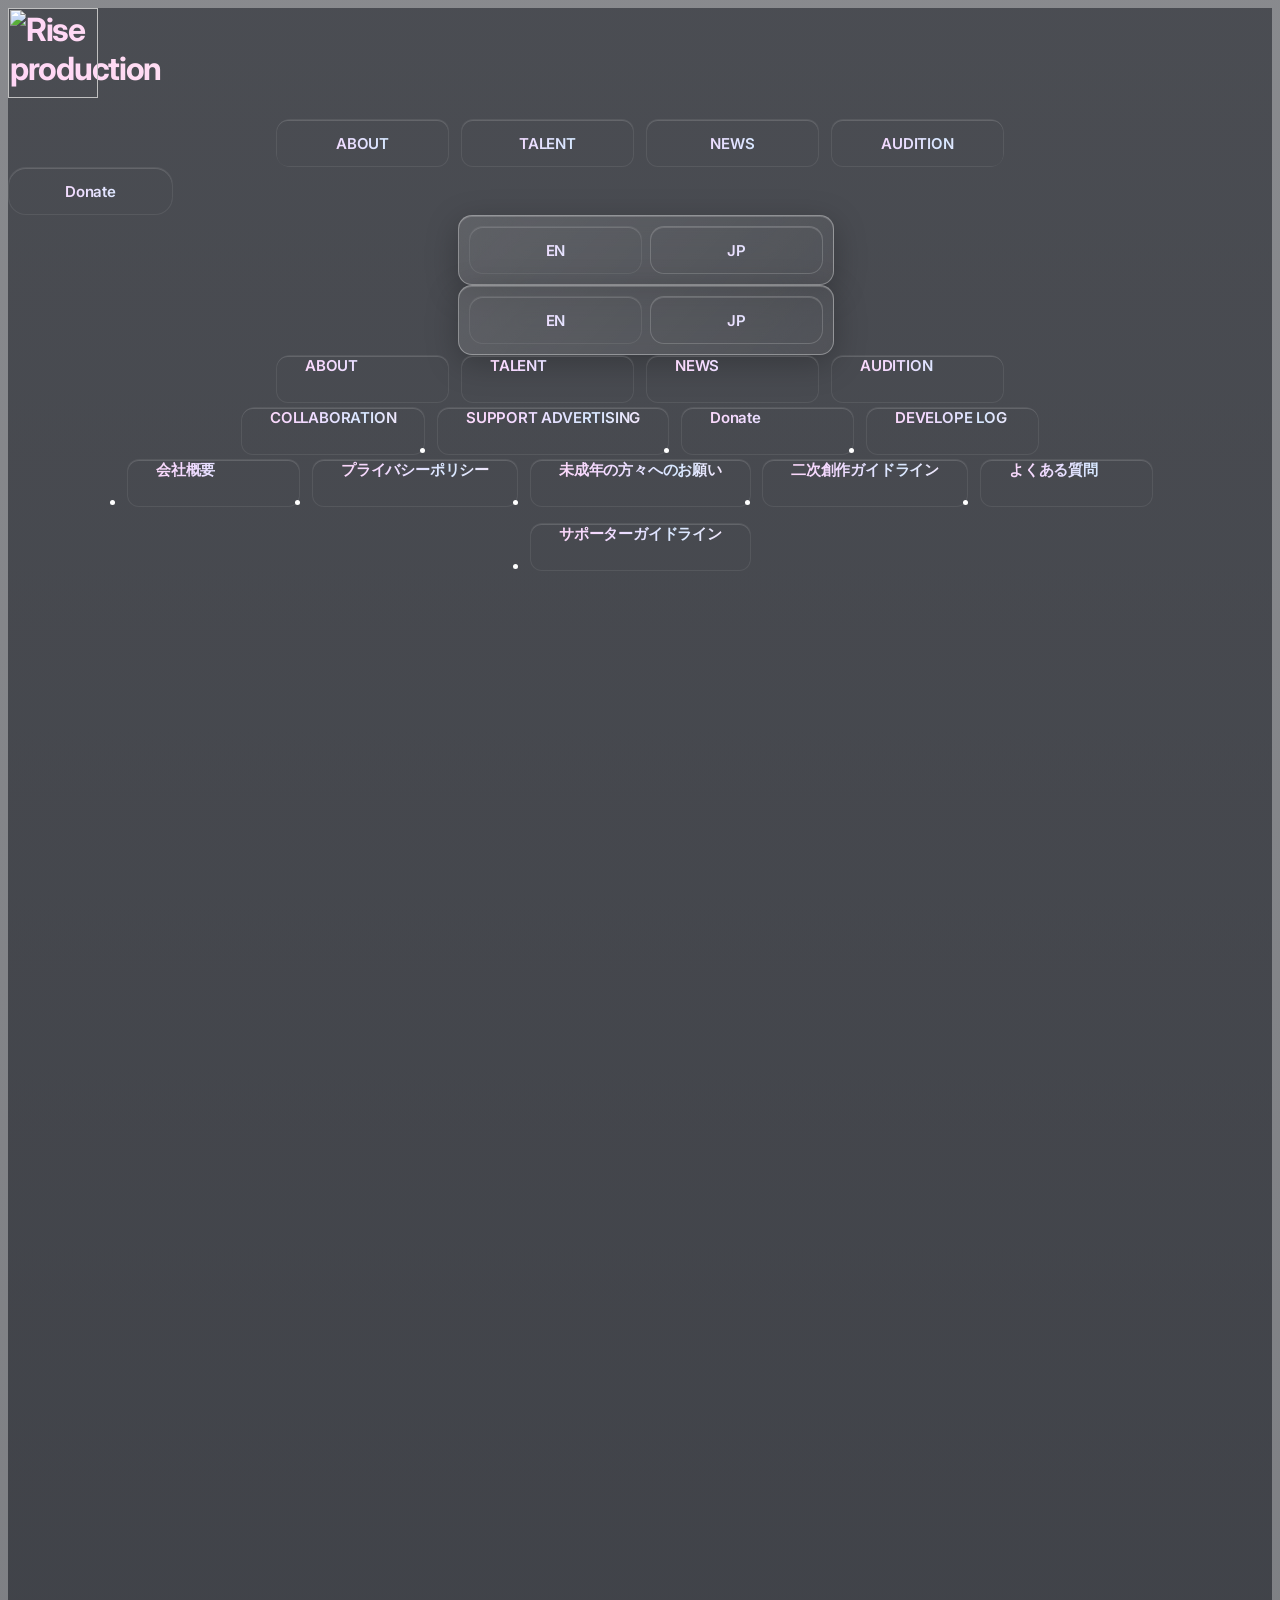
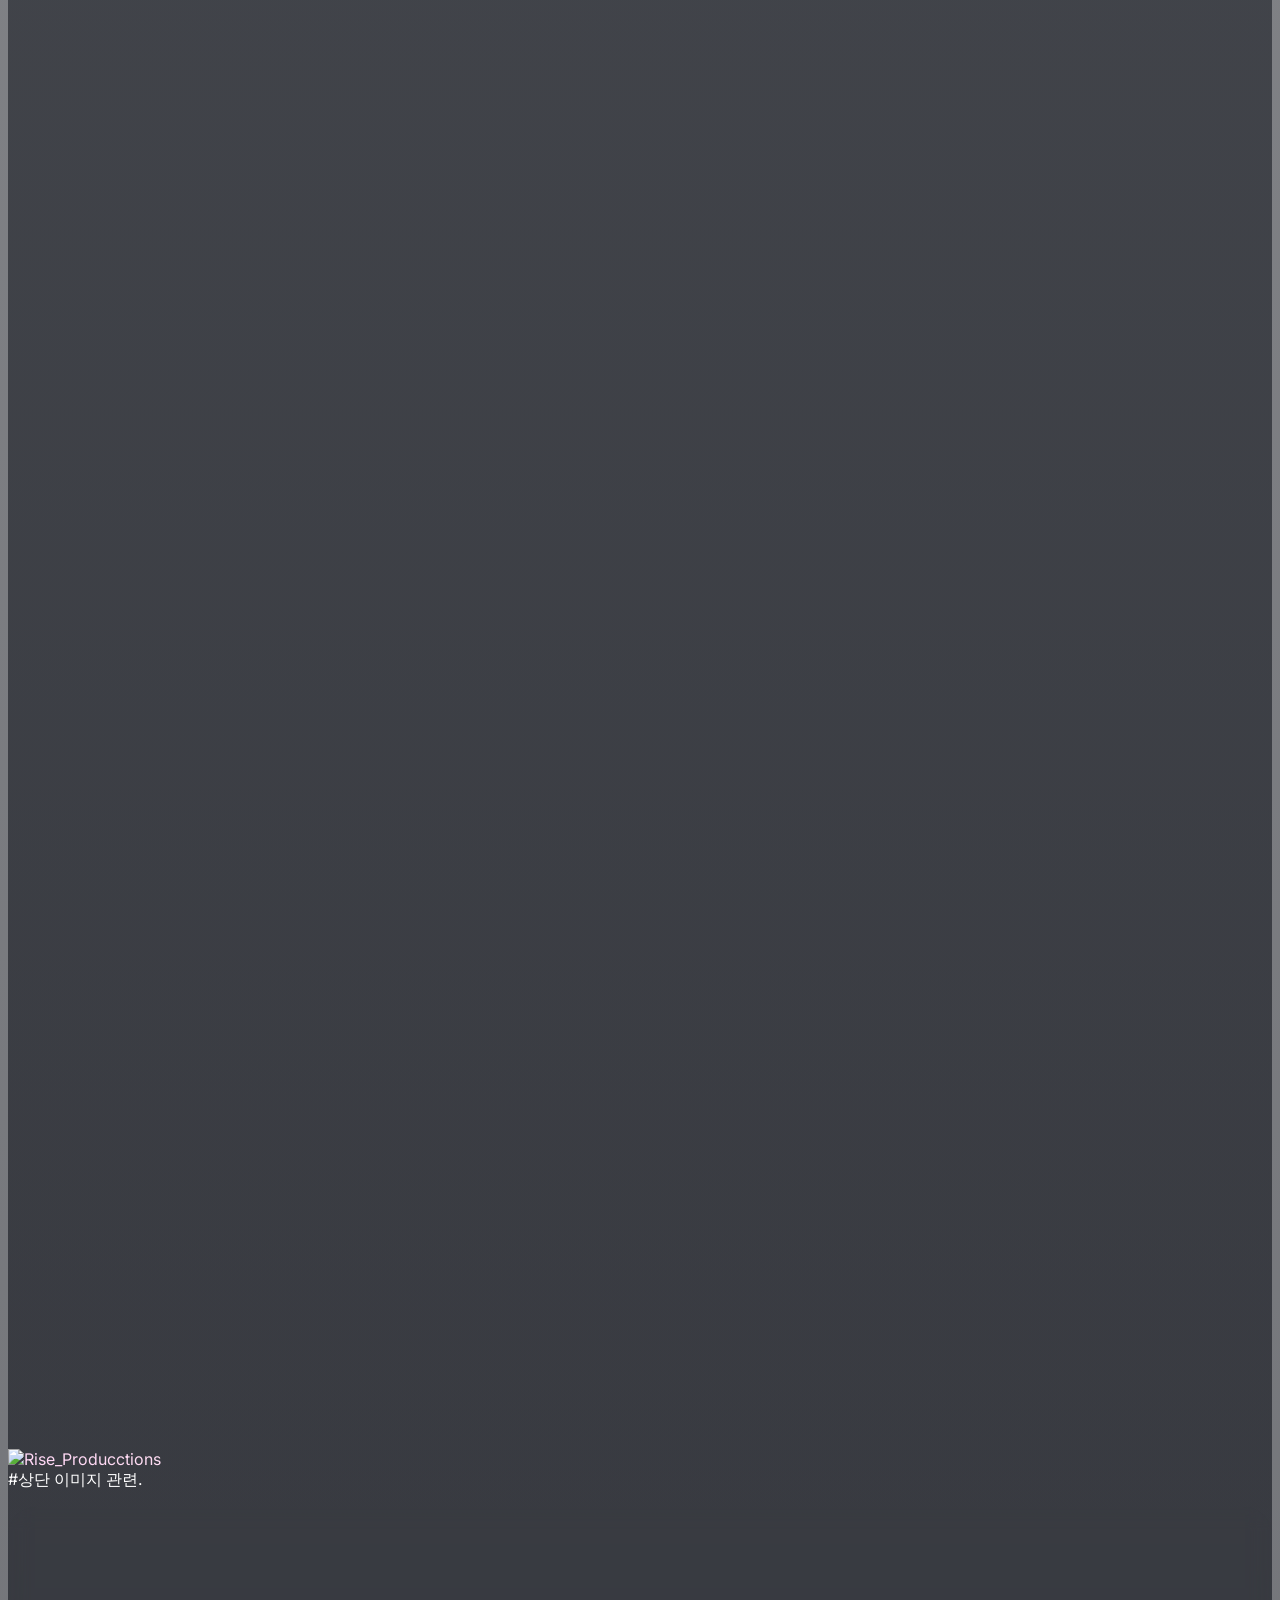
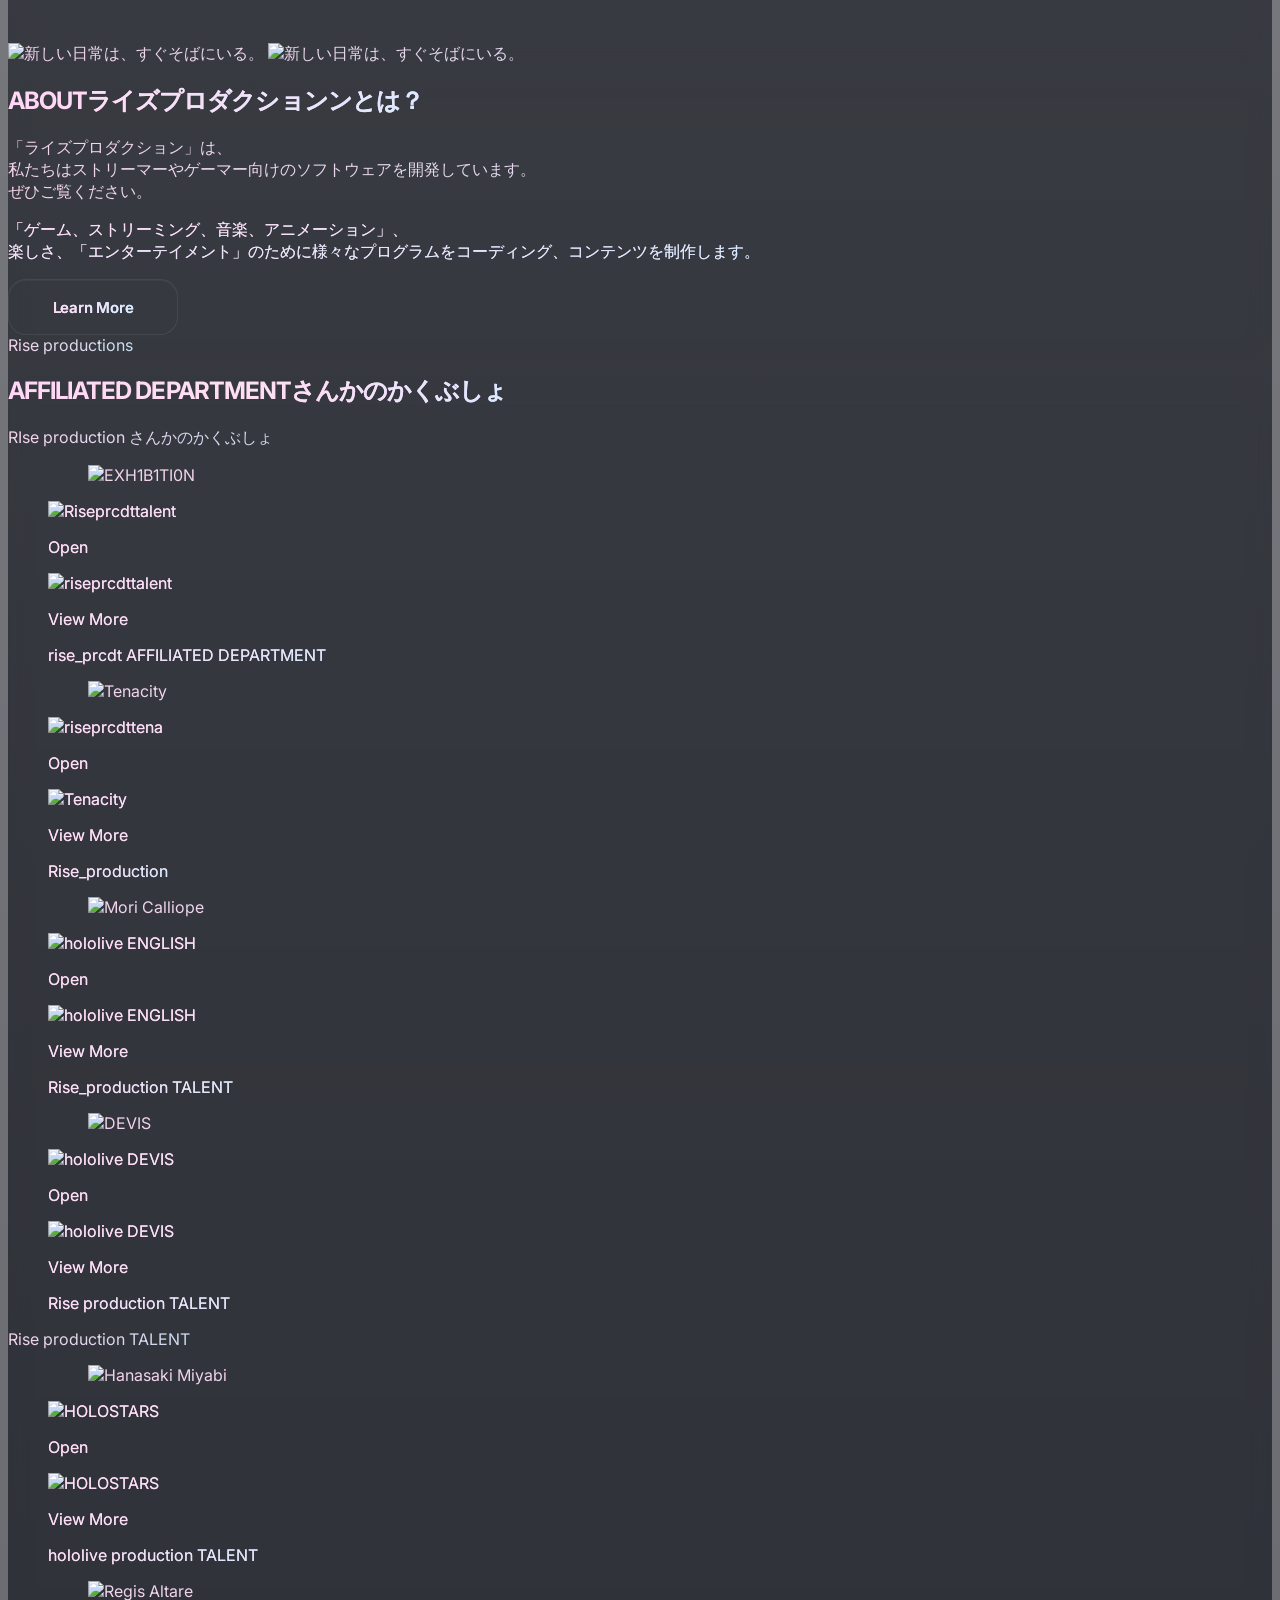
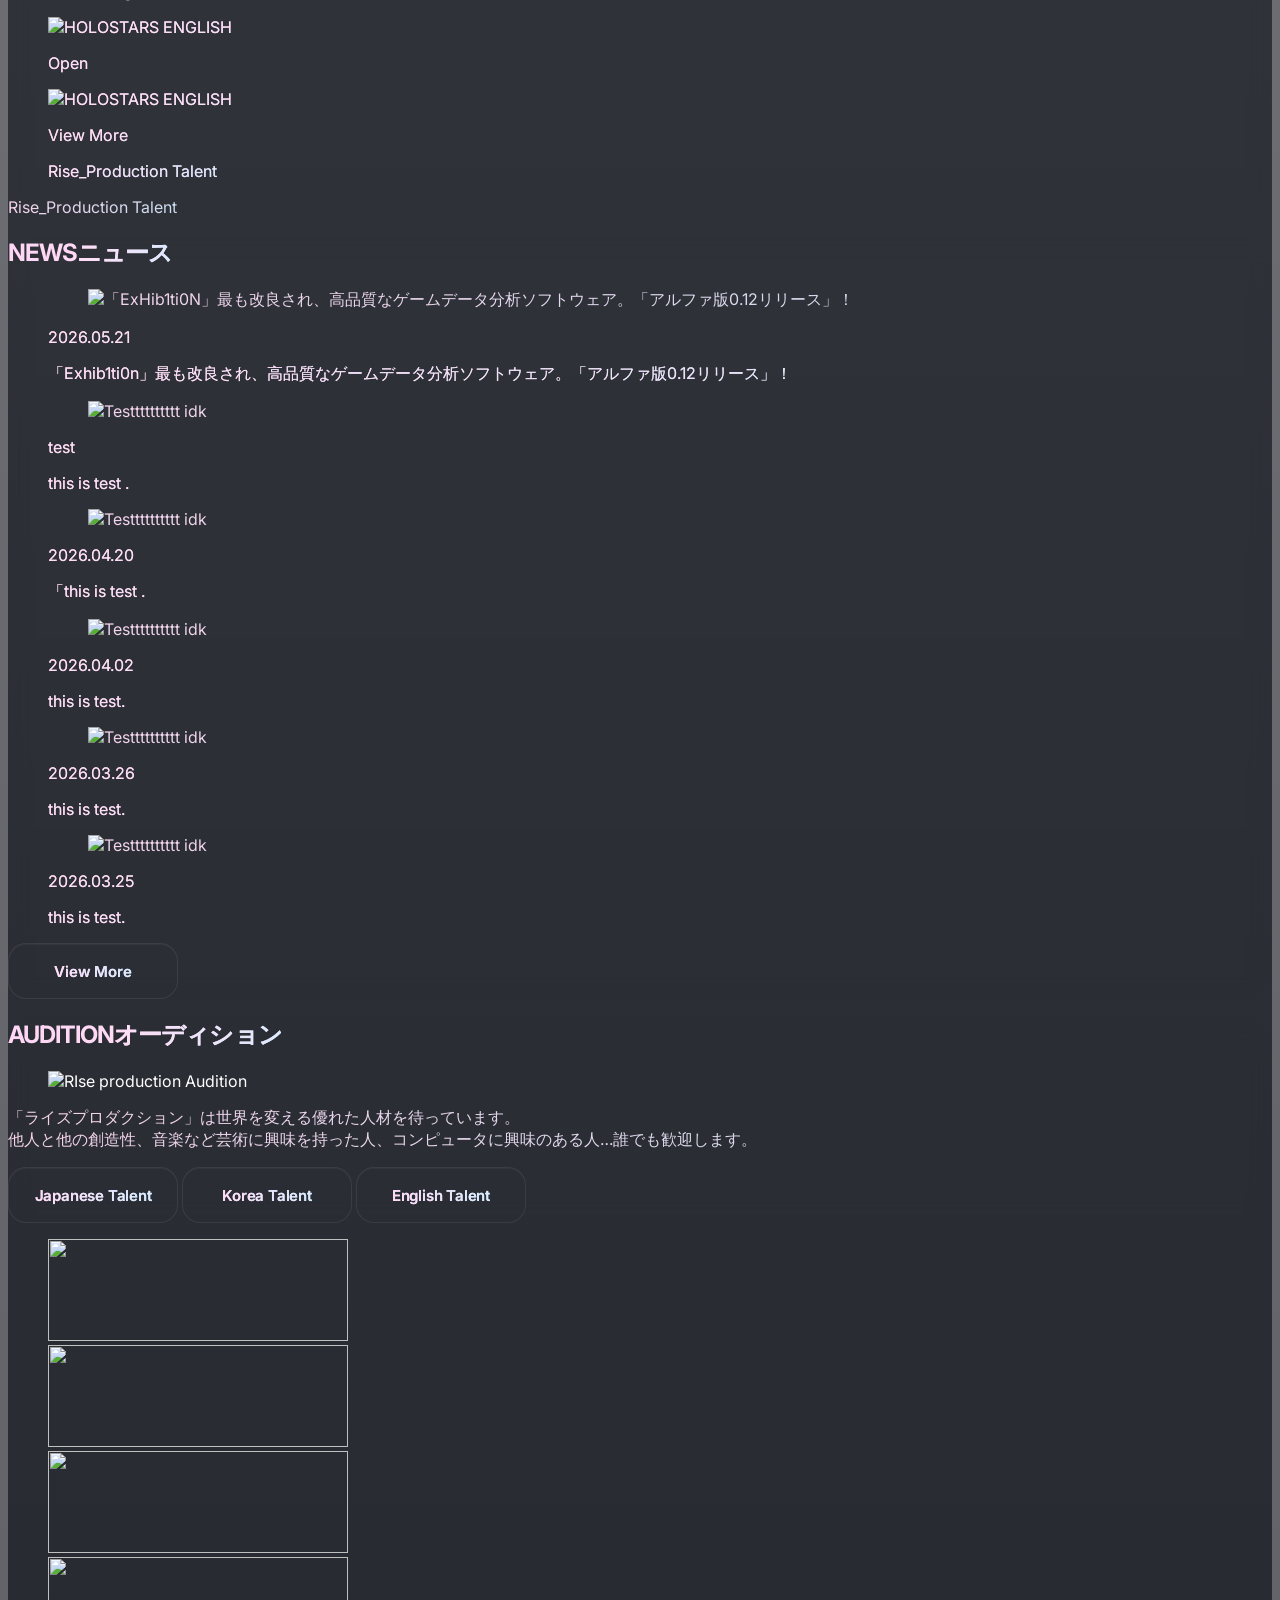
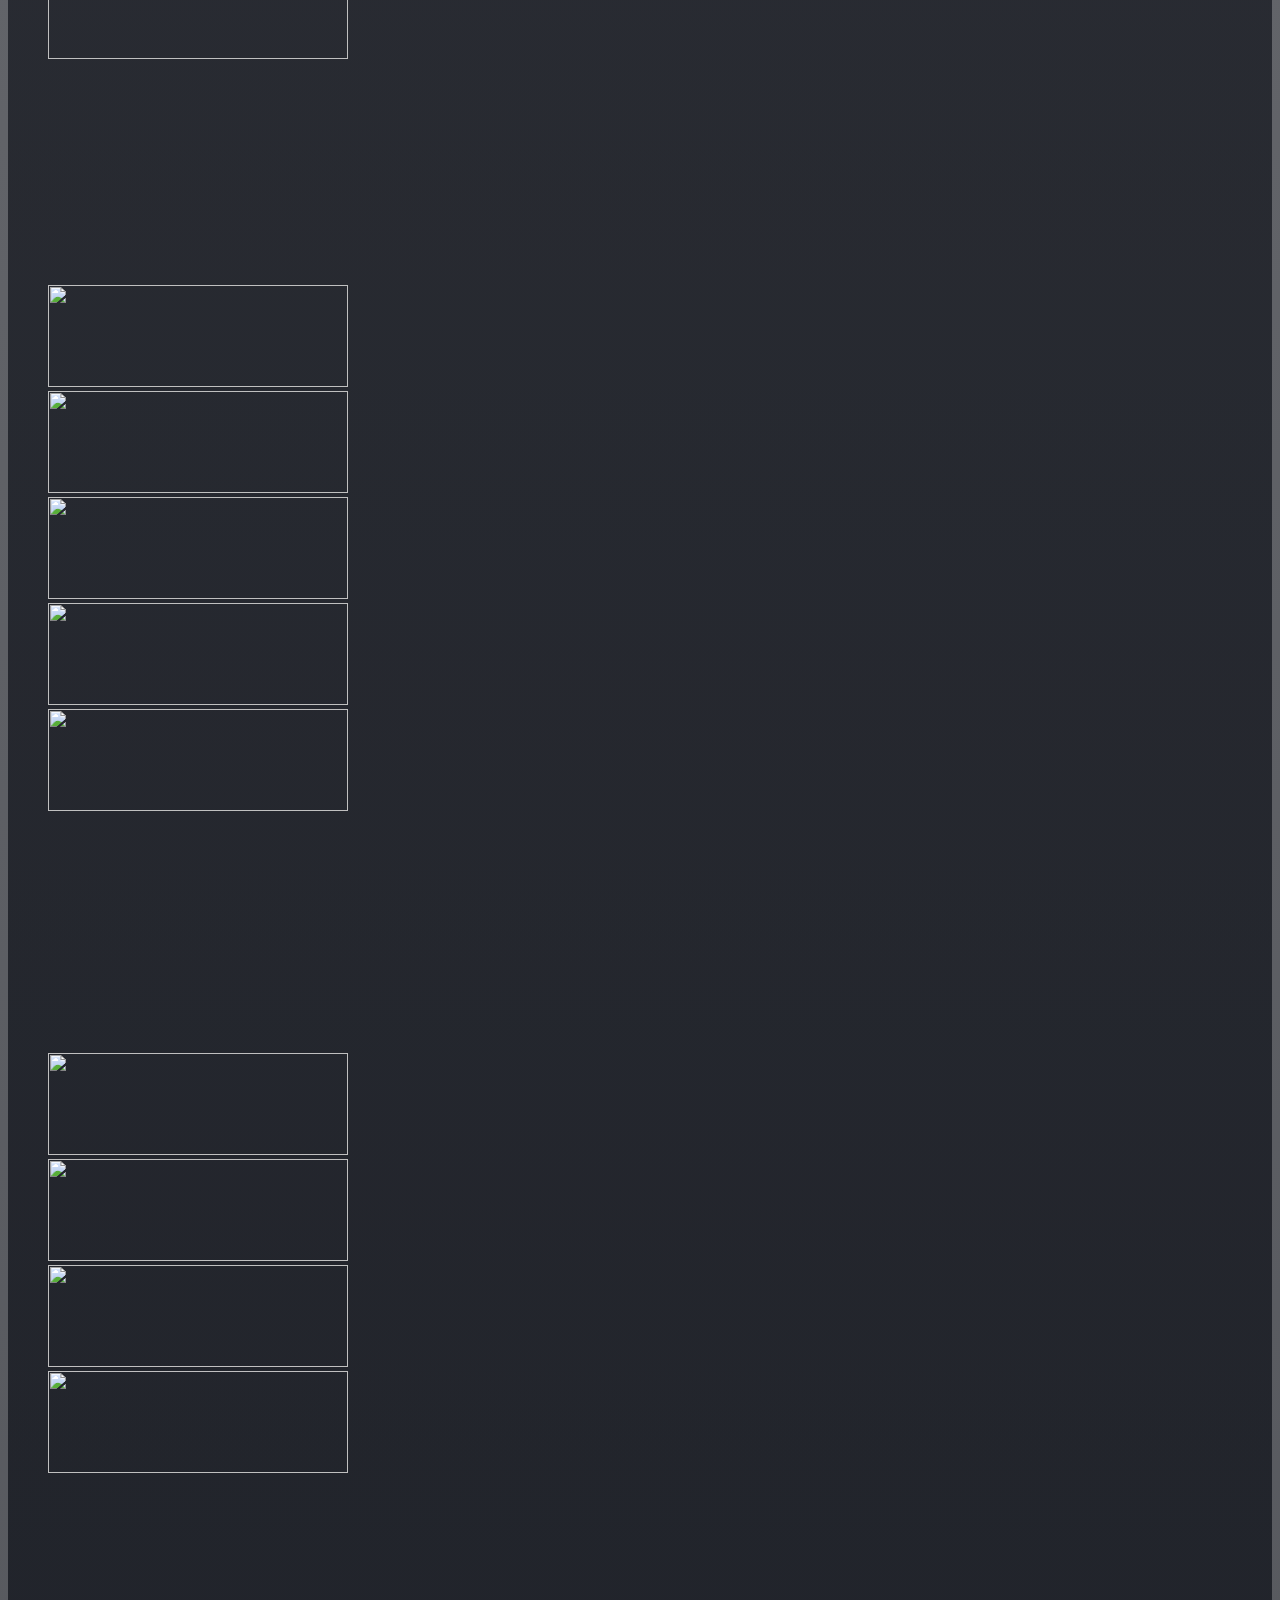
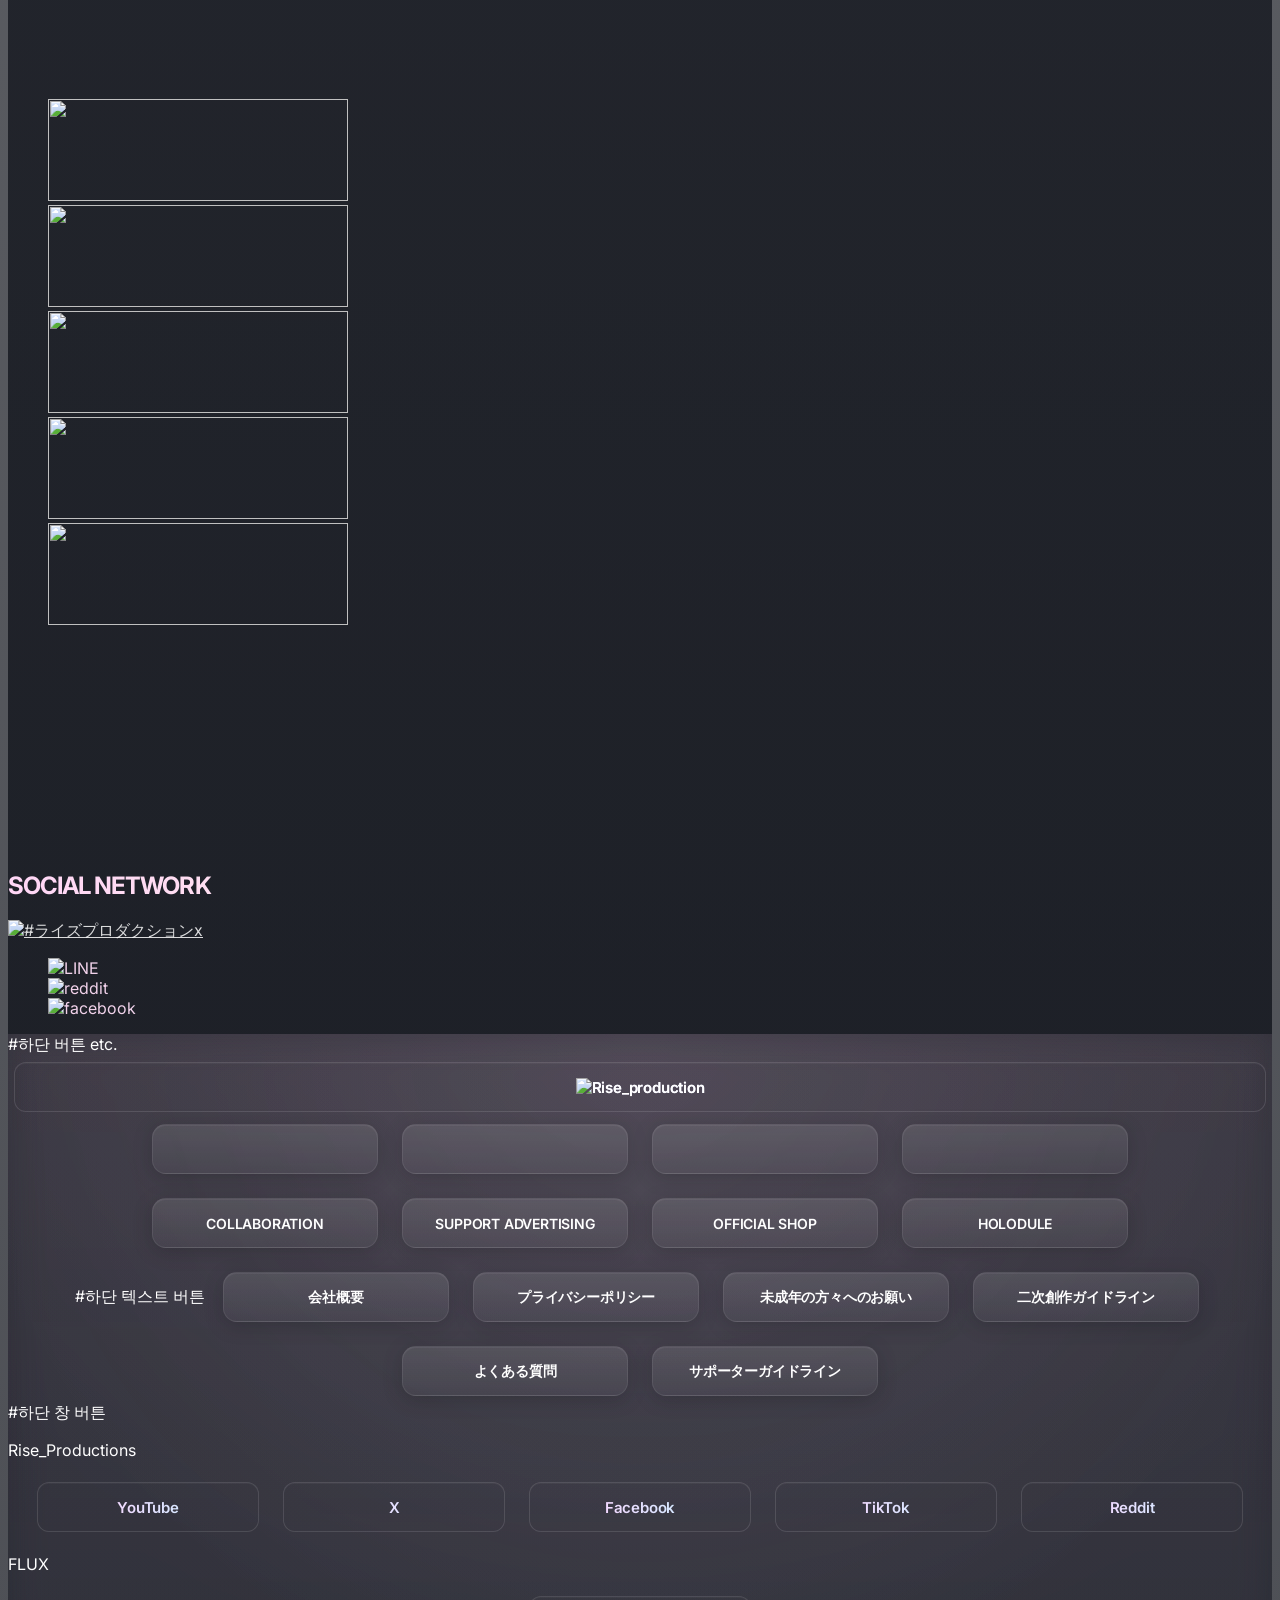
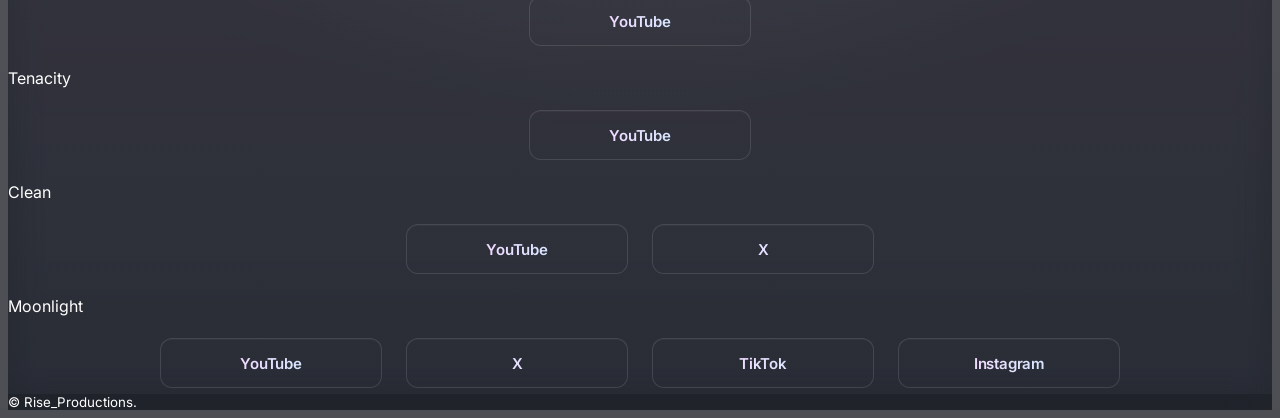
==== jhj.html @ 4a9b174a "Add files via upload" ====
<html lang="ja" class="html_reset">

<head prefix="og: http://ogp.me/ns#">
<!-- Google Tag Manager -->
<script>(function(w,d,s,l,i){w[l]=w[l]||[];w[l].push({'gtm.start':
new Date().getTime(),event:'gtm.js'});var f=d.getElementsByTagName(s)[0],
j=d.createElement(s),dl=l!='dataLayer'?'&l='+l:'';j.async=true;j.src=
'https://www.googletagmanager.com/gtm.js?id='+i+dl;f.parentNode.insertBefore(j,f);
})(window,document,'script','dataLayer','GTM-NEED TO INPUT');</script>
<!-- End Google Tag Manager -->

  <!-- ▼ Page Setttings ▼-->
  <meta charset="utf-8">
  <meta http-equiv="X-UA-Compatible" content="IE=edge">
  <meta name="viewport" content="width=device-width,initial-scale=1.0,maximum-scale=1.6, minimum-scale=1.0, shrink-to-fit=no">
  <meta name="format-detection" content="telephone=no">
  <meta name="robots" content="index,follow">
  <meta name="googlebot" content="index,follow">
  <meta name="google" content="nositelinkssearchbox">
  <meta name="rating" content="general">
  <meta name="robots" content="max-image-preview:large">
  
  
  <!-- ▼ Title, Description, Keywords ▼-->
	<title>ライズ・プロダクションズ</title>
	<meta name="description" content="ライズプロダクション：私たちはストリーマーやゲーマー向けのソフトウェアを開発しています。<br>ぜひご覧ください。">

  <!-- ▼ Canonical ▼-->
  	<link rel="canonical" href="https://riseprcdt.github.io/Rise_prcdt/">
	<link rel="alternate" href="https://riseprcdt.github.io/Rise_prcdt/" hreflang="ja" />
    <link rel="alternate" href="https://riseprcdt.github.io/Rise_prcdt/en/" hreflang="en" />
	
  <!-- ▼ Favicon ▼-->
    <link rel="shortcut icon" href="https://github.com/Riseprcdt/Rise_prcdt/blob/main/rise-logo.png?raw=true">

  <!-- ▼ Facebook OG Settings ▼-->
    <meta property="og:title" content="ライズ・プロダクションズ">
    <meta property="og:description" content="ライズプロダクション：私たちはストリーマーやゲーマー向けのソフトウェアを開発しています。">
    <meta property="og:image" content="d">
    <meta property="og:url" content="https://riseprcdt.github.io/Rise_prcdt/">
    
    <meta property="og:type" content="website">
    <meta property="og:locale" content="ja_JP">

  <!-- ▼ Twitter Card Settings ▼-->
	<meta name="twitter:title" content="ライズ・プロダクションズ">
    <meta name="twitter:description" content="ライズプロダクション：私たちはストリーマーやゲーマー向けのソフトウェアを開発しています。">
    <meta name="twitter:image" content="dd">
	<meta name="twitter:card" content="summary_large_image">
	<meta name="twitter:url" content="https://riseprcdt.github.io/Rise_prcdt/">

  <!-- ▼ CSS Load ▼-->
        <link href="https://githack.com" rel="stylesheet" type="text/css" media="all" />
              <style>
html, body{
    background: url('https://raw.githubusercontent.com/Riseprcdt/Rise_prcdt/main/background.jpg?raw=true') center center / cover no-repeat fixed !important;
    background-color: transparent !important;
}
</style>

	<link href="https://cdn.jsdelivr.net/gh/Riseprcdt/Rise_prcdt/css/d.css" rel="stylesheet" type="text/css" media="all" />
	<link href="https://cdn.jsdelivr.net/gh/Riseprcdt/Rise_prcdt/css/theme.css" rel="stylesheet" type="text/css" media="all" />
	<link href="https://cdn.jsdelivr.net/gh/Riseprcdt/Rise_prcdt/css/fewsfesf.css" rel="stylesheet" type="text/css"/>
	    <link href="https://cdn.jsdelivr.net/gh/Riseprcdt/Rise_prcdt/css/jkdanjkdwa.css" rel="stylesheet" type="text/css" media="all" />
	
	<link rel="stylesheet" href="https://use.typekit.net/jfs6aei.css">

  <!-- ▼ FONT Load ▼-->
	<link rel="preconnect" href="https://fonts.googleapis.com">
	<link rel="preconnect" href="https://fonts.gstatic.com" crossorigin>
	<link href="https://fonts.googleapis.com/css2?family=Noto+Sans+JP:wght@400;500;700;900&family=Rubik:wght@300;400;500;600;700&display=swap" rel="stylesheet">
	
<meta name='robots' content='max-image-preview:large' />
<style id='bogo-language-switcher-style-inline-css' type='text/css'>
ul.bogo-language-switcher li {
	list-style: none outside none;
	padding: 0;
}

#wpadminbar #wp-admin-bar-bogo-user-locale .ab-icon::before {
	content: "\f326";
	top: 2px;
}


</style>
<link rel='stylesheet' id='classic-theme-styles-css' href='https://cdn.jsdelivr.net/gh/Riseprcdt/Rise_prcdt/css/classic-themes.min.css' type='text/css' media='all' />
<style id='global-styles-inline-css' type='text/css'>
body{--wp--preset--color--black: #000000;--wp--preset--color--cyan-bluish-gray: #abb8c3;--wp--preset--color--white: #ffffff;--wp--preset--color--pale-pink: #f78da7;--wp--preset--color--vivid-red: #cf2e2e;--wp--preset--color--luminous-vivid-orange: #ff6900;--wp--preset--color--luminous-vivid-amber: #fcb900;--wp--preset--color--light-green-cyan: #7bdcb5;--wp--preset--color--vivid-green-cyan: #00d084;--wp--preset--color--pale-cyan-blue: #8ed1fc;--wp--preset--color--vivid-cyan-blue: #0693e3;--wp--preset--color--vivid-purple: #9b51e0;--wp--preset--gradient--vivid-cyan-blue-to-vivid-purple: linear-gradient(135deg,rgba(6,147,227,1) 0%,rgb(155,81,224) 100%);--wp--preset--gradient--light-green-cyan-to-vivid-green-cyan: linear-gradient(135deg,rgb(122,220,180) 0%,rgb(0,208,130) 100%);--wp--preset--gradient--luminous-vivid-amber-to-luminous-vivid-orange: linear-gradient(135deg,rgba(252,185,0,1) 0%,rgba(255,105,0,1) 100%);--wp--preset--gradient--luminous-vivid-orange-to-vivid-red: linear-gradient(135deg,rgba(255,105,0,1) 0%,rgb(207,46,46) 100%);--wp--preset--gradient--very-light-gray-to-cyan-bluish-gray: linear-gradient(135deg,rgb(238,238,238) 0%,rgb(169,184,195) 100%);--wp--preset--gradient--cool-to-warm-spectrum: linear-gradient(135deg,rgb(74,234,220) 0%,rgb(151,120,209) 20%,rgb(207,42,186) 40%,rgb(238,44,130) 60%,rgb(251,105,98) 80%,rgb(254,248,76) 100%);--wp--preset--gradient--blush-light-purple: linear-gradient(135deg,rgb(255,206,236) 0%,rgb(152,150,240) 100%);--wp--preset--gradient--blush-bordeaux: linear-gradient(135deg,rgb(254,205,165) 0%,rgb(254,45,45) 50%,rgb(107,0,62) 100%);--wp--preset--gradient--luminous-dusk: linear-gradient(135deg,rgb(255,203,112) 0%,rgb(199,81,192) 50%,rgb(65,88,208) 100%);--wp--preset--gradient--pale-ocean: linear-gradient(135deg,rgb(255,245,203) 0%,rgb(182,227,212) 50%,rgb(51,167,181) 100%);--wp--preset--gradient--electric-grass: linear-gradient(135deg,rgb(202,248,128) 0%,rgb(113,206,126) 100%);--wp--preset--gradient--midnight: linear-gradient(135deg,rgb(2,3,129) 0%,rgb(40,116,252) 100%);--wp--preset--duotone--dark-grayscale: url('#wp-duotone-dark-grayscale');--wp--preset--duotone--grayscale: url('#wp-duotone-grayscale');--wp--preset--duotone--purple-yellow: url('#wp-duotone-purple-yellow');--wp--preset--duotone--blue-red: url('#wp-duotone-blue-red');--wp--preset--duotone--midnight: url('#wp-duotone-midnight');--wp--preset--duotone--magenta-yellow: url('#wp-duotone-magenta-yellow');--wp--preset--duotone--purple-green: url('#wp-duotone-purple-green');--wp--preset--duotone--blue-orange: url('#wp-duotone-blue-orange');--wp--preset--font-size--small: 13px;--wp--preset--font-size--medium: 20px;--wp--preset--font-size--large: 36px;--wp--preset--font-size--x-large: 42px;--wp--preset--spacing--20: 0.44rem;--wp--preset--spacing--30: 0.67rem;--wp--preset--spacing--40: 1rem;--wp--preset--spacing--50: 1.5rem;--wp--preset--spacing--60: 2.25rem;--wp--preset--spacing--70: 3.38rem;--wp--preset--spacing--80: 5.06rem;}:where(.is-layout-flex){gap: 0.5em;}body .is-layout-flow > .alignleft{float: left;margin-inline-start: 0;margin-inline-end: 2em;}body .is-layout-flow > .alignright{float: right;margin-inline-start: 2em;margin-inline-end: 0;}body .is-layout-flow > .aligncenter{margin-left: auto !important;margin-right: auto !important;}body .is-layout-constrained > .alignleft{float: left;margin-inline-start: 0;margin-inline-end: 2em;}body .is-layout-constrained > .alignright{float: right;margin-inline-start: 2em;margin-inline-end: 0;}body .is-layout-constrained > .aligncenter{margin-left: auto !important;margin-right: auto !important;}body .is-layout-constrained > :where(:not(.alignleft):not(.alignright):not(.alignfull)){max-width: var(--wp--style--global--content-size);margin-left: auto !important;margin-right: auto !important;}body .is-layout-constrained > .alignwide{max-width: var(--wp--style--global--wide-size);}body .is-layout-flex{display: flex;}body .is-layout-flex{flex-wrap: wrap;align-items: center;}body .is-layout-flex > *{margin: 0;}:where(.wp-block-columns.is-layout-flex){gap: 2em;}.has-black-color{color: var(--wp--preset--color--black) !important;}.has-cyan-bluish-gray-color{color: var(--wp--preset--color--cyan-bluish-gray) !important;}.has-white-color{color: var(--wp--preset--color--white) !important;}.has-pale-pink-color{color: var(--wp--preset--color--pale-pink) !important;}.has-vivid-red-color{color: var(--wp--preset--color--vivid-red) !important;}.has-luminous-vivid-orange-color{color: var(--wp--preset--color--luminous-vivid-orange) !important;}.has-luminous-vivid-amber-color{color: var(--wp--preset--color--luminous-vivid-amber) !important;}.has-light-green-cyan-color{color: var(--wp--preset--color--light-green-cyan) !important;}.has-vivid-green-cyan-color{color: var(--wp--preset--color--vivid-green-cyan) !important;}.has-pale-cyan-blue-color{color: var(--wp--preset--color--pale-cyan-blue) !important;}.has-vivid-cyan-blue-color{color: var(--wp--preset--color--vivid-cyan-blue) !important;}.has-vivid-purple-color{color: var(--wp--preset--color--vivid-purple) !important;}.has-black-background-color{background-color: var(--wp--preset--color--black) !important;}.has-cyan-bluish-gray-background-color{background-color: var(--wp--preset--color--cyan-bluish-gray) !important;}.has-white-background-color{background-color: var(--wp--preset--color--white) !important;}.has-pale-pink-background-color{background-color: var(--wp--preset--color--pale-pink) !important;}.has-vivid-red-background-color{background-color: var(--wp--preset--color--vivid-red) !important;}.has-luminous-vivid-orange-background-color{background-color: var(--wp--preset--color--luminous-vivid-orange) !important;}.has-luminous-vivid-amber-background-color{background-color: var(--wp--preset--color--luminous-vivid-amber) !important;}.has-light-green-cyan-background-color{background-color: var(--wp--preset--color--light-green-cyan) !important;}.has-vivid-green-cyan-background-color{background-color: var(--wp--preset--color--vivid-green-cyan) !important;}.has-pale-cyan-blue-background-color{background-color: var(--wp--preset--color--pale-cyan-blue) !important;}.has-vivid-cyan-blue-background-color{background-color: var(--wp--preset--color--vivid-cyan-blue) !important;}.has-vivid-purple-background-color{background-color: var(--wp--preset--color--vivid-purple) !important;}.has-black-border-color{border-color: var(--wp--preset--color--black) !important;}.has-cyan-bluish-gray-border-color{border-color: var(--wp--preset--color--cyan-bluish-gray) !important;}.has-white-border-color{border-color: var(--wp--preset--color--white) !important;}.has-pale-pink-border-color{border-color: var(--wp--preset--color--pale-pink) !important;}.has-vivid-red-border-color{border-color: var(--wp--preset--color--vivid-red) !important;}.has-luminous-vivid-orange-border-color{border-color: var(--wp--preset--color--luminous-vivid-orange) !important;}.has-luminous-vivid-amber-border-color{border-color: var(--wp--preset--color--luminous-vivid-amber) !important;}.has-light-green-cyan-border-color{border-color: var(--wp--preset--color--light-green-cyan) !important;}.has-vivid-green-cyan-border-color{border-color: var(--wp--preset--color--vivid-green-cyan) !important;}.has-pale-cyan-blue-border-color{border-color: var(--wp--preset--color--pale-cyan-blue) !important;}.has-vivid-cyan-blue-border-color{border-color: var(--wp--preset--color--vivid-cyan-blue) !important;}.has-vivid-purple-border-color{border-color: var(--wp--preset--color--vivid-purple) !important;}.has-vivid-cyan-blue-to-vivid-purple-gradient-background{background: var(--wp--preset--gradient--vivid-cyan-blue-to-vivid-purple) !important;}.has-light-green-cyan-to-vivid-green-cyan-gradient-background{background: var(--wp--preset--gradient--light-green-cyan-to-vivid-green-cyan) !important;}.has-luminous-vivid-amber-to-luminous-vivid-orange-gradient-background{background: var(--wp--preset--gradient--luminous-vivid-amber-to-luminous-vivid-orange) !important;}.has-luminous-vivid-orange-to-vivid-red-gradient-background{background: var(--wp--preset--gradient--luminous-vivid-orange-to-vivid-red) !important;}.has-very-light-gray-to-cyan-bluish-gray-gradient-background{background: var(--wp--preset--gradient--very-light-gray-to-cyan-bluish-gray) !important;}.has-cool-to-warm-spectrum-gradient-background{background: var(--wp--preset--gradient--cool-to-warm-spectrum) !important;}.has-blush-light-purple-gradient-background{background: var(--wp--preset--gradient--blush-light-purple) !important;}.has-blush-bordeaux-gradient-background{background: var(--wp--preset--gradient--blush-bordeaux) !important;}.has-luminous-dusk-gradient-background{background: var(--wp--preset--gradient--luminous-dusk) !important;}.has-pale-ocean-gradient-background{background: var(--wp--preset--gradient--pale-ocean) !important;}.has-electric-grass-gradient-background{background: var(--wp--preset--gradient--electric-grass) !important;}.has-midnight-gradient-background{background: var(--wp--preset--gradient--midnight) !important;}.has-small-font-size{font-size: var(--wp--preset--font-size--small) !important;}.has-medium-font-size{font-size: var(--wp--preset--font-size--medium) !important;}.has-large-font-size{font-size: var(--wp--preset--font-size--large) !important;}.has-x-large-font-size{font-size: var(--wp--preset--font-size--x-large) !important;}
.wp-block-navigation a:where(:not(.wp-element-button)){color: inherit;}
:where(.wp-block-columns.is-layout-flex){gap: 2em;}
.wp-block-pullquote{font-size: 1.5em;line-height: 1.6;}
</style>
<link rel="alternate" hreflang="ja" href="https://riseprcdt.github.io/Rise_prcdt/" />
<link rel="alternate" hreflang="en-US" href="https://riseprcdt.github.io/Rise_prcdt/en/" />
</head>	

<!-- LOADER -->
<div id="rise_loader">
    <img src="https://github.com/Riseprcdt/Rise_prcdt/blob/main/rise-logo.png?raw=true">
</div>


<div id="container">

<!--****************************** HEADER ******************************-->


<style>




/* =========================================================
   macOS Sonoma Glass UI Overwrite
 ========================================================= */

@import url('https://fonts.googleapis.com/css2?family=Inter:wght@400;500;600;700&display=swap');


/* =========================
   GLOBAL
========================= */

html,
body{
    font-family:'Inter',sans-serif !important;

    background:
        linear-gradient(rgba(7,10,18,.45), rgba(7,10,18,.58)),
        url('https://raw.githubusercontent.com/Riseprcdt/Rise_prcdt/main/background.jpg')
        center center / cover no-repeat fixed !important;

    color:#fff;
}

/* 흰 배경 제거 */
body *,
section,
div,
article,
main,
header,
footer{
    background-color:transparent !important;
}


/* =========================
   NAVIGATION TOUCHBAR
========================= */

header .nav_list,
header .txt_nav,
header .lang_box,
header .head_nav,
header nav ul{

    display:flex;
    align-items:center;
    gap:10px;

    width:fit-content;

    padding:10px 14px;

    border-radius:24px;

    background:
        linear-gradient(
            180deg,
            rgba(255,255,255,.12),
            rgba(255,255,255,.04)
        ) !important;

    border:1px solid rgba(255,255,255,.12);

    backdrop-filter: blur(24px);
    -webkit-backdrop-filter: blur(24px);

    box-shadow:
        0 10px 40px rgba(0,0,0,.28),
        inset 0 1px 0 rgba(255,255,255,.08);
}


/* =========================
   ALL BUTTONS
========================= */

button,
input[type="button"],
input[type="submit"],
a[class*="btn"],
a[class*="button"],
.wp-block-button__link,
.btn_primary,
.single_btn,
.nav_list li a,
.txt_nav li a,
.foot_nav li a,
.lang_btn a,
header nav a{

    position:relative;
    overflow:hidden;

    display:inline-flex !important;
    align-items:center;
    justify-content:center;

    min-height:44px;

    padding:0 22px !important;

    border-radius:14px !important;

    font-family:'Inter',sans-serif !important;
    font-size:14px !important;
    font-weight:600 !important;
    letter-spacing:-0.2px;

    color:rgba(255,255,255,.92) !important;
    text-decoration:none !important;

    border:1px solid rgba(255,255,255,.08) !important;

    background:
        linear-gradient(
            180deg,
            rgba(255,255,255,.10),
            rgba(255,255,255,.04)
        ) !important;

    backdrop-filter: blur(16px);
    -webkit-backdrop-filter: blur(16px);

    box-shadow:
        0 4px 20px rgba(0,0,0,.18),
        inset 0 1px 0 rgba(255,255,255,.05);

    transition:
        all .28s cubic-bezier(.4,0,.2,1);
}


/* =========================
   BUTTON HOVER
========================= */

button:hover,
input[type="button"]:hover,
input[type="submit"]:hover,
a[class*="btn"]:hover,
a[class*="button"]:hover,
.wp-block-button__link:hover,
.btn_primary:hover,
.single_btn:hover,
.nav_list li a:hover,
.txt_nav li a:hover,
.foot_nav li a:hover,
.lang_btn a:hover,
header nav a:hover{

    transform:translateY(-2px);

    color:#fff !important;

    background:
        linear-gradient(
            180deg,
            rgba(255,255,255,.18),
            rgba(255,255,255,.08)
        ) !important;

    border:1px solid rgba(255,255,255,.16) !important;

    box-shadow:
        0 10px 28px rgba(0,0,0,.24),
        0 0 18px rgba(255,255,255,.05);
}


/* =========================
   ACTIVE BUTTON
========================= */

button:active,
a:active{
    transform:scale(.97);
}


/* =========================
   CURRENT MENU
========================= */

.current a,
.nav_list li.active a{

    background:
        linear-gradient(
            180deg,
            rgba(255,255,255,.22),
            rgba(255,255,255,.10)
        ) !important;

    border:1px solid rgba(255,255,255,.18) !important;

    box-shadow:
        0 0 20px rgba(255,255,255,.08),
        0 8px 20px rgba(0,0,0,.18);
}


/* =========================
   NEWS BAR
========================= */

.news_area,
.news_wrap,
.news_box,
.news_list,
.top_news{

    border-radius:26px;

    background:
        linear-gradient(
            180deg,
            rgba(255,255,255,.08),
            rgba(255,255,255,.03)
        ) !important;

    border:1px solid rgba(255,255,255,.08);

    backdrop-filter: blur(24px);
    -webkit-backdrop-filter: blur(24px);

    box-shadow:
        0 10px 30px rgba(0,0,0,.20);
}


/* =========================
   GLASS SECTION
========================= */

section,
article,
.card,
.box,
.content_box,
.inner,
.wrap{

    border-radius:28px;

    backdrop-filter: blur(10px);
    -webkit-backdrop-filter: blur(10px);
}


/* =========================
   TEXT
========================= */

h1,h2,h3,h4,h5{
    color:#fff !important;
    letter-spacing:-0.04em;
}

p,
span,
li,
a{
    color:rgba(255,255,255,.84);
}


/* =========================
   ICON
========================= */

.ex_icon,
img.icon{
    filter:brightness(10);
    opacity:.82;
}


/* =========================
   MOBILE
========================= */

@media(max-width:768px){

header .nav_list,
header .txt_nav,
header nav ul{
    flex-wrap:wrap;
    gap:8px;
    padding:8px;
    border-radius:18px;
}

button,
input[type="button"],
input[type="submit"],
a[class*="btn"],
a[class*="button"],
.wp-block-button__link,
.btn_primary,
.single_btn,
.nav_list li a,
.txt_nav li a,
header nav a{

    min-height:40px;

    padding:0 16px !important;

    border-radius:12px !important;

    font-size:13px !important;
}

}

</style>

<style>

/* =========================================================
   CUSTOM FONT
========================================================= */

@font-face{
    font-family:'Jello';
    src:url('jellomedium.ttf') format('truetype');
    font-weight:normal;
    font-style:normal;
}


/* =========================================================
   GLOBAL FONT
========================================================= */

html,
body,
button,
a,
p,
span,
li,
h1,
h2,
h3,
h4,
h5,
h6,
input,
textarea{

    font-family:'Jello', 'Inter', sans-serif !important;
}


/* =========================================================
   COTTON CANDY TEXT GRADIENT
========================================================= */

/* 전체 텍스트 */
h1,
h2,
h3,
h4,
h5,
.logo,
.title,
.main_tit,
.main_copy,
.hero_tit,
.nav_list li a,
.txt_nav li a,
button,
.btn_primary,
.single_btn,
.wp-block-button__link,
header nav a{

    background:
        linear-gradient(
            90deg,
            #ffd6f6 0%,
            #ffdff1 18%,
            #f3d9ff 38%,
            #d6e7ff 58%,
            #bde7ff 78%,
            #ffe4f7 100%
        );

    -webkit-background-clip:text;
    -webkit-text-fill-color:transparent;

    background-clip:text;

    color:transparent !important;
}


/* 일반 문단 */
p,
span,
li{

    background:
        linear-gradient(
            90deg,
            rgba(255,220,245,.95),
            rgba(215,235,255,.92)
        );

    -webkit-background-clip:text;
    -webkit-text-fill-color:transparent;

    color:transparent !important;
}


/* =========================================================
   BUTTON GLASS IMPROVEMENT
========================================================= */

button,
input[type="button"],
input[type="submit"],
a[class*="btn"],
a[class*="button"],
.btn_primary,
.single_btn,
.wp-block-button__link{

    border:1px solid rgba(255,255,255,.12) !important;

    background:
        linear-gradient(
            180deg,
            rgba(255,255,255,.12),
            rgba(255,255,255,.04)
        ) !important;

    backdrop-filter:blur(18px);
    -webkit-backdrop-filter:blur(18px);

    box-shadow:
        0 8px 30px rgba(0,0,0,.20),
        inset 0 1px 0 rgba(255,255,255,.08);
}


/* hover */
button:hover,
a:hover,
.btn_primary:hover,
.single_btn:hover{

    background:
        linear-gradient(
            180deg,
            rgba(255,255,255,.18),
            rgba(255,255,255,.08)
        ) !important;

    transform:translateY(-2px);

    box-shadow:
        0 14px 32px rgba(0,0,0,.24),
        0 0 22px rgba(255,182,255,.12);
}


/* =========================================================
   NAV TOUCHBAR
========================================================= */

header .nav_list,
header .txt_nav,
header nav ul{

    background:
        linear-gradient(
            180deg,
            rgba(255,255,255,.10),
            rgba(255,255,255,.03)
        ) !important;

    border:1px solid rgba(255,255,255,.08);

    backdrop-filter:blur(24px);
    -webkit-backdrop-filter:blur(24px);

    box-shadow:
        0 10px 40px rgba(0,0,0,.25);
}


/* =========================================================
   ICONS
========================================================= */

.ex_icon,
img.icon{

    opacity:.88;

    filter:
        brightness(1.2)
        drop-shadow(0 0 8px rgba(255,190,255,.25));
}


/* =========================================================
   NEWS BAR
========================================================= */

.news_area,
.news_wrap,
.news_box{

    background:
        linear-gradient(
            180deg,
            rgba(255,255,255,.08),
            rgba(255,255,255,.02)
        ) !important;

    border:1px solid rgba(255,255,255,.08);

    backdrop-filter:blur(20px);
}


/* =========================================================
   MOBILE
========================================================= */

@media(max-width:768px){

h1{
    font-size:36px !important;
}

button,
.btn_primary,
.single_btn{
    font-size:13px !important;
}

}

</style>
<style>

/* =========================================================
   FIX NAVBAR TEXT DISAPPEAR
========================================================= */

/* 상단바 버튼 텍스트 */
header .nav_list li a,
header .txt_nav li a,
header nav a,
header .single_btn,
header .lang_btn a{

    position:relative;
    z-index:2;

    color:#ffffff !important;

    background:
        linear-gradient(
            90deg,
            #ffd6f6 0%,
            #f3d9ff 30%,
            #d6e7ff 60%,
            #ffe3f7 100%
        );

    -webkit-background-clip:text;
    -webkit-text-fill-color:transparent;

    background-clip:text;

    text-shadow:
        0 0 12px rgba(255,220,255,.18);
}


/* hover */
header .nav_list li a:hover,
header .txt_nav li a:hover,
header nav a:hover,
header .single_btn:hover,
header .lang_btn a:hover{

    background:
        linear-gradient(
            90deg,
            #ffffff 0%,
            #ffe9ff 30%,
            #dff2ff 70%,
            #ffffff 100%
        );

    -webkit-background-clip:text;
    -webkit-text-fill-color:transparent;

    opacity:1;
}


/* active/current */
.current a,
.active a{

    background:
        linear-gradient(
            90deg,
            #ffffff,
            #ffe3ff,
            #d9f0ff
        );

    -webkit-background-clip:text;
    -webkit-text-fill-color:transparent;
}


/* IMPORTANT:
   부모 요소 투명화 방지
*/
header .nav_list,
header .txt_nav,
header nav ul{
    isolation:isolate;
}


/* 일부 사이트에서 a opacity 먹는 현상 방지 */
header a{
    opacity:1 !important;
}


/* 일부 CSS가 color:transparent 덮는 문제 해결 */
header a span,
header a strong,
header a em{
    color:inherit !important;
    -webkit-text-fill-color:inherit !important;
}

</style>
<style>

/* =========================================================
   FIX BLURRY NAVBAR TEXT
========================================================= */

/* 상단바 blur가 글자까지 먹는 문제 해결 */
header .nav_list li a,
header .txt_nav li a,
header nav a,
header .single_btn,
header .lang_btn a{

    position:relative;
    z-index:5;

    /* 글래스 제거 */
    backdrop-filter:none !important;
    -webkit-backdrop-filter:none !important;

    /* 선명도 */
    opacity:1 !important;

    /* blur 제거 */
    filter:none !important;

    /* 텍스트 렌더링 */
    -webkit-font-smoothing:antialiased;
    -moz-osx-font-smoothing:grayscale;

    /* Sonoma 느낌 gradient */
    background:
        linear-gradient(
            90deg,
            #ffd8f4 0%,
            #f0dcff 35%,
            #d8ebff 70%,
            #ffe7f6 100%
        );

    -webkit-background-clip:text;

    /* Safari blur bug 해결 */
    -webkit-text-fill-color:transparent;

    background-clip:text;

    color:#fff !important;

    text-shadow:
        0 0 1px rgba(255,255,255,.08),
        0 1px 2px rgba(0,0,0,.28);
}


/* hover */
header .nav_list li a:hover,
header .txt_nav li a:hover,
header nav a:hover,
header .single_btn:hover{

    background:
        linear-gradient(
            90deg,
            #ffffff 0%,
            #ffe9ff 40%,
            #dff3ff 75%,
            #ffffff 100%
        );

    -webkit-background-clip:text;
    -webkit-text-fill-color:transparent;

    text-shadow:
        0 0 8px rgba(255,255,255,.18);
}


/* current */
.current a,
.active a{

    background:
        linear-gradient(
            90deg,
            #ffffff,
            #ffe7ff,
            #e0f2ff
        );

    -webkit-background-clip:text;
    -webkit-text-fill-color:transparent;
}


/* 부모 blur가 글자에 전달되는 현상 완화 */
header .nav_list,
header .txt_nav,
header nav ul{

    isolation:isolate;

    backdrop-filter:blur(20px);
    -webkit-backdrop-filter:blur(20px);
}


/* 일부 테마에서 글자 흐림 처리 방지 */
header a *,
header button *{
    filter:none !important;
    backdrop-filter:none !important;
}


/* 버튼 자체는 선명 */
button,
a{
    transform:translateZ(0);
}

</style>
<style>

/* =========================================================
   FINAL NAVBAR FIX
   (흐릿함 / 안보임 / 블러 중첩 해결)
========================================================= */


/* =========================
   NAV CONTAINER
========================= */

header .nav_list,
header .txt_nav,
header nav ul{

    display:flex;
    align-items:center;
    gap:12px;

    padding:10px;

    border-radius:28px;

    background:
        linear-gradient(
            135deg,
            rgba(255,214,246,.10),
            rgba(214,231,255,.08)
        ) !important;

    border:2px solid rgba(255,255,255,.85);

    /* blur은 부모에만 */
    backdrop-filter:blur(22px);
    -webkit-backdrop-filter:blur(22px);

    box-shadow:
        0 8px 32px rgba(0,0,0,.24);

    isolation:isolate;
}


/* =========================
   BUTTONS
========================= */

header .nav_list li a,
header .txt_nav li a,
header nav a,
header .single_btn,
header .lang_btn a{

    position:relative;

    display:flex;
    align-items:center;
    justify-content:center;

    min-width:120px;
    height:58px;

    padding:0 28px !important;

    border-radius:18px;

    /* blur 제거 */
    backdrop-filter:none !important;
    -webkit-backdrop-filter:none !important;

    /* 흐림 제거 */
    filter:none !important;

    background:
        linear-gradient(
            180deg,
            rgba(255,255,255,.12),
            rgba(255,255,255,.04)
        ) !important;

    border:1px solid rgba(255,255,255,.08);

    box-shadow:
        inset 0 1px 0 rgba(255,255,255,.04);

    transition:
        transform .25s ease,
        background .25s ease,
        box-shadow .25s ease;

    overflow:hidden;
}


/* =========================
   TEXT
========================= */

header .nav_list li a,
header .txt_nav li a,
header nav a,
header .single_btn,
header .lang_btn a{

    font-family:'Jello','Inter',sans-serif !important;

    font-size:15px !important;
    font-weight:600;

    letter-spacing:-0.2px;

    /* gradient text */
    background-image:
        linear-gradient(
            90deg,
            #ffd8f4 0%,
            #f0dcff 40%,
            #d7ebff 75%,
            #ffe8f7 100%
        ) !important;

    -webkit-background-clip:text !important;
    -webkit-text-fill-color:transparent !important;

    color:transparent !important;

    opacity:1 !important;

    text-shadow:none !important;

    /* 핵심 */
    transform:translateZ(0);
    will-change:transform;

    -webkit-font-smoothing:antialiased;
    -moz-osx-font-smoothing:grayscale;
}


/* =========================
   HOVER
========================= */

header .nav_list li a:hover,
header .txt_nav li a:hover,
header nav a:hover,
header .single_btn:hover{

    transform:translateY(-2px);

    background:
        linear-gradient(
            180deg,
            rgba(255,255,255,.18),
            rgba(255,255,255,.08)
        ) !important;

    box-shadow:
        0 10px 22px rgba(0,0,0,.18),
        0 0 14px rgba(255,220,255,.06);
}


/* hover text */
header .nav_list li a:hover,
header .txt_nav li a:hover,
header nav a:hover{

    background-image:
        linear-gradient(
            90deg,
            #ffffff,
            #ffeaff,
            #e4f4ff
        ) !important;
}


/* =========================
   CURRENT
========================= */

.current a,
.active a{

    background:
        linear-gradient(
            180deg,
            rgba(255,255,255,.22),
            rgba(255,255,255,.10)
        ) !important;

    border:1px solid rgba(255,255,255,.14);

    box-shadow:
        0 0 18px rgba(255,220,255,.08);
}


/* =========================
   REMOVE BROKEN EFFECTS
========================= */

header a *,
header button *{

    filter:none !important;
    backdrop-filter:none !important;
    text-shadow:none !important;
}


/* =========================
   MOBILE
========================= */

@media(max-width:768px){

header .nav_list,
header .txt_nav{
    gap:8px;
    padding:8px;
}

header .nav_list li a,
header .txt_nav li a,
header nav a{

    min-width:auto;
    height:44px;

    padding:0 18px !important;

    font-size:13px !important;
}

}

</style>
<style>

/* =========================================================
   UNIVERSAL SONOMA FIX PACK
========================================================= */

@import url('https://fonts.googleapis.com/css2?family=Inter:wght@400;500;600;700&display=swap');


/* =========================================================
   GLOBAL
========================================================= */

html,
body{

    overflow-x:hidden;

    font-family:'Jello','Inter',sans-serif !important;

    background:
        linear-gradient(rgba(7,10,18,.48), rgba(7,10,18,.72)),
        url('https://raw.githubusercontent.com/Riseprcdt/Rise_prcdt/main/background.jpg')
        center center / cover no-repeat fixed !important;
}


/* =========================================================
   REMOVE RANDOM BLUE AREAS
========================================================= */

footer,
.footer,
#footer,
.foot_wrap,
.foot_box,
.footer_wrap,
.copy,
.copyright{

    background:
        linear-gradient(
            180deg,
            rgba(255,214,246,.05),
            rgba(214,231,255,.03)
        ) !important;

    border:none !important;

    box-shadow:none !important;

    backdrop-filter:blur(18px);
    -webkit-backdrop-filter:blur(18px);
}


/* footer 자연스럽게 */
footer{

    position:relative;

    overflow:hidden;
}

footer::before{

    content:"";

    position:absolute;
    inset:0;

    background:
        radial-gradient(
            circle at top,
            rgba(255,220,255,.06),
            transparent 60%
        );

    pointer-events:none;
}


/* =========================================================
   TOUCHBAR NAV
========================================================= */

header .nav_list,
header .txt_nav,
header nav ul{

    display:flex;
    align-items:center;
    justify-content:center;

    flex-wrap:wrap;

    gap:10px;

    width:fit-content;
    max-width:calc(100vw - 40px);

    margin:auto;

    padding:10px;

    border-radius:28px;

    background:
        linear-gradient(
            135deg,
            rgba(255,214,246,.10),
            rgba(214,231,255,.08)
        ) !important;

    border:2px solid rgba(255,255,255,.82);

    backdrop-filter:blur(22px);
    -webkit-backdrop-filter:blur(22px);

    box-shadow:
        0 8px 30px rgba(0,0,0,.24);

    overflow:hidden;
}


/* =========================================================
   ALL BUTTONS
========================================================= */

button,
input[type="button"],
input[type="submit"],
a[class*="btn"],
a[class*="button"],
.btn_primary,
.single_btn,
.wp-block-button__link,
.nav_list li a,
.txt_nav li a,
footer a,
header nav a{

    position:relative;

    display:inline-flex !important;
    align-items:center;
    justify-content:center;

    flex:0 0 auto;

    min-width:120px;
    max-width:100%;

    height:54px;

    padding:0 24px !important;

    border-radius:18px !important;

    overflow:hidden;

    white-space:nowrap;

    text-decoration:none !important;

    border:1px solid rgba(255,255,255,.08) !important;

    background:
        linear-gradient(
            180deg,
            rgba(255,255,255,.12),
            rgba(255,255,255,.04)
        ) !important;

    backdrop-filter:none !important;
    -webkit-backdrop-filter:none !important;

    box-shadow:
        inset 0 1px 0 rgba(255,255,255,.04);

    transition:
        transform .25s ease,
        background .25s ease,
        border .25s ease,
        box-shadow .25s ease;

    transform:translateZ(0);

    will-change:transform;
}


/* =========================================================
   BUTTON TEXT
========================================================= */

button,
input[type="button"],
input[type="submit"],
a[class*="btn"],
a[class*="button"],
.btn_primary,
.single_btn,
.wp-block-button__link,
.nav_list li a,
.txt_nav li a,
footer a,
header nav a{

    font-family:'Jello','Inter',sans-serif !important;

    font-size:15px !important;
    font-weight:600 !important;

    letter-spacing:-0.2px;

    color:#fff !important;

    background-image:
        linear-gradient(
            90deg,
            #ffd8f4 0%,
            #f0dcff 40%,
            #d7ebff 75%,
            #ffe8f7 100%
        ) !important;

    -webkit-background-clip:text !important;
    -webkit-text-fill-color:transparent !important;

    background-clip:text !important;

    text-shadow:none !important;

    filter:none !important;

    opacity:1 !important;

    -webkit-font-smoothing:antialiased;
}


/* 내부 span 강제 */
button *,
a *{
    color:inherit !important;
    -webkit-text-fill-color:inherit !important;
}


/* =========================================================
   UNIVERSAL HOVER
========================================================= */

button:hover,
input[type="button"]:hover,
input[type="submit"]:hover,
a[class*="btn"]:hover,
a[class*="button"]:hover,
.btn_primary:hover,
.single_btn:hover,
.wp-block-button__link:hover,
.nav_list li a:hover,
.txt_nav li a:hover,
footer a:hover,
header nav a:hover{

    transform:translateY(-2px);

    background:
        linear-gradient(
            180deg,
            rgba(255,255,255,.18),
            rgba(255,255,255,.08)
        ) !important;

    border:1px solid rgba(255,255,255,.16) !important;

    box-shadow:
        0 10px 24px rgba(0,0,0,.18),
        0 0 18px rgba(255,220,255,.06);
}


/* hover 시 글자 안보이는 버그 해결 */
button:hover,
button:hover *,
a:hover,
a:hover *{

    background-image:
        linear-gradient(
            90deg,
            #ffffff,
            #ffeaff,
            #e4f4ff
        ) !important;

    -webkit-background-clip:text !important;
    -webkit-text-fill-color:transparent !important;

    opacity:1 !important;

    filter:none !important;
}


/* =========================================================
   ACTIVE
========================================================= */

button:active,
a:active{
    transform:scale(.97);
}


/* =========================================================
   LOADER
========================================================= */

#rise_loader{

    position:fixed;
    inset:0;

    z-index:999999999;

    display:flex;
    align-items:center;
    justify-content:center;

    background:
        linear-gradient(rgba(7,10,18,.52), rgba(7,10,18,.78)),
        url('https://raw.githubusercontent.com/Riseprcdt/Rise_prcdt/main/background.jpg')
        center center / cover no-repeat;

    transition:
        opacity .9s ease,
        visibility .9s ease;
}


/* 로딩 중 숨김 */
body.loading #container{
    opacity:0;
    pointer-events:none;
    user-select:none;
}

#container{
    transition:opacity .8s ease;
}

/* 로고 */
#rise_loader img{

    width:160px;

    object-fit:contain;

    filter:
        drop-shadow(0 0 22px rgba(255,255,255,.16));

    animation:riseFloat 3s ease-in-out infinite;
}


/* float */
@keyframes riseFloat{

    0%{
        transform:translateY(0px);
    }

    50%{
        transform:translateY(-8px);
    }

    100%{
        transform:translateY(0px);
    }
}


/* hide */
#rise_loader.hide{

    opacity:0;
    visibility:hidden;
    pointer-events:none;
}


/* =========================================================
   MOBILE
========================================================= */

@media(max-width:768px){

header .nav_list,
header .txt_nav{

    width:calc(100vw - 20px);

    gap:8px;
}

button,
input[type="button"],
input[type="submit"],
a[class*="btn"],
a[class*="button"],
.btn_primary,
.single_btn,
.wp-block-button__link,
.nav_list li a,
.txt_nav li a,
footer a,
header nav a{

    min-width:auto;

    height:44px;

    padding:0 16px !important;

    font-size:13px !important;

    border-radius:14px !important;
}

#rise_loader img{
    width:120px;
}

}
/* =========================
   LOADER ANIMATION
========================= */

#rise_loader{
    position:fixed;
    inset:0;
    z-index:999999;

    display:flex;
    align-items:center;
    justify-content:center;

    background:
        linear-gradient(rgba(7,10,18,.55), rgba(7,10,18,.78)),
        url('https://raw.githubusercontent.com/Riseprcdt/Rise_prcdt/main/background.jpg')
        center/cover no-repeat;
}

/* blur → focus → fade */
#rise_loader img{
    width:160px;
    animation: riseLogoAnim 2.2s ease forwards;
}

@keyframes riseLogoAnim{

    0%{
        opacity:0;
        transform:scale(1.05);
        filter:blur(18px);
    }

    40%{
        opacity:1;
        transform:scale(1.02);
        filter:blur(6px);
    }

    70%{
        opacity:1;
        transform:scale(1);
        filter:blur(0px);
    }

    100%{
        opacity:0;
        transform:scale(0.98);
        filter:blur(6px);
    }
}

/* fadeout */
#rise_loader.hide{
    opacity:0;
    visibility:hidden;
    pointer-events:none;
    transition:.8s ease;
}
/* =========================
   OUTER NAV FRAME
========================= */

header .nav_list,
header .txt_nav,
header nav ul{

    display:flex;
    align-items:center;
    gap:12px;

    padding:10px;

    /* 기존 999px 제거 */
    border-radius:14px !important;

    background:
        linear-gradient(
            135deg,
            rgba(255,255,255,.12),
            rgba(255,255,255,.05)
        ) !important;

    backdrop-filter:blur(30px);
    -webkit-backdrop-filter:blur(30px);

    border:1px solid rgba(255,255,255,.35);

    box-shadow:
        0 8px 32px rgba(0,0,0,.25),
        inset 0 1px 0 rgba(255,255,255,.18);

    overflow:hidden;
}


/* =========================
   INNER BUTTONS
========================= */

header .nav_list li a,
header .txt_nav li a,
header nav a{

    border-radius:12px !important;

    background:
        linear-gradient(
            180deg,
            rgba(255,255,255,.08),
            rgba(255,255,255,.03)
        ) !important;

    border:1px solid rgba(255,255,255,.08);

    transition:.25s;
}


/* =========================
   HOVER
========================= */

header .nav_list li a:hover,
header .txt_nav li a:hover,
header nav a:hover{

    background:
        linear-gradient(
            180deg,
            rgba(255,255,255,.15),
            rgba(255,255,255,.06)
        ) !important;

    transform:translateY(-2px);
}


/* =========================
   LANGUAGE BOX
========================= */

.lang_box{

    border-radius:12px !important;

    background:
        linear-gradient(
            135deg,
            rgba(255,255,255,.12),
            rgba(255,255,255,.05)
        ) !important;

    backdrop-filter:blur(30px);
    -webkit-backdrop-filter:blur(30px);

    border:1px solid rgba(255,255,255,.35);
}
/* ==========================================
   RISE FINAL TOUCH BAR OVERRIDE
========================================== */

header .head_nav,
header .nav_list,
header .txt_nav,
header .lang_box{

    padding:8px !important;

    border-radius:14px !important;

    background:rgba(255,255,255,.08) !important;

    backdrop-filter:blur(40px) saturate(180%) !important;
    -webkit-backdrop-filter:blur(40px) saturate(180%) !important;

    border:1px solid rgba(255,255,255,.15) !important;

    box-shadow:
        0 10px 30px rgba(0,0,0,.18),
        inset 0 1px 0 rgba(255,255,255,.22) !important;
}


/* 메뉴 버튼 */
header .nav_list li a,
header .txt_nav li a,
header nav a,
header .lang_box a{

    height:50px !important;

    min-width:115px !important;

    border-radius:10px !important;

    background:
        linear-gradient(
            180deg,
            rgba(255,255,255,.10),
            rgba(255,255,255,.03)
        ) !important;

    border:1px solid rgba(255,255,255,.08) !important;

    box-shadow:
        inset 0 1px 0 rgba(255,255,255,.15) !important;
}


/* Hover */
header .nav_list li a:hover,
header .txt_nav li a:hover,
header nav a:hover,
header .lang_box a:hover{

    transform:translateY(-1px);

    background:
        linear-gradient(
            180deg,
            rgba(255,255,255,.18),
            rgba(255,255,255,.06)
        ) !important;

    border:1px solid rgba(255,255,255,.14) !important;

    box-shadow:
        0 6px 18px rgba(0,0,0,.15),
        inset 0 1px 0 rgba(255,255,255,.22) !important;
}


/* 현재 메뉴 */
.current a,
.active a{

    background:
        linear-gradient(
            180deg,
            rgba(255,255,255,.24),
            rgba(255,255,255,.08)
        ) !important;

    border:1px solid rgba(255,255,255,.18) !important;
}


/* KOTON 텍스트 */
header .nav_list li a,
header .txt_nav li a,
header nav a,
header .lang_box a{

    background-image:
        linear-gradient(
            90deg,
            #ffd8f5,
            #f0ddff,
            #d8ebff,
            #ffe7f7
        ) !important;

    -webkit-background-clip:text !important;
    background-clip:text !important;

    -webkit-text-fill-color:transparent !important;

    color:transparent !important;

    font-weight:600 !important;
}
/* =========================
   SONOMA ULTRA GLASS
========================= */

header .head_nav{

    display:flex;
    align-items:center;
    gap:14px;

    padding:8px !important;

    border-radius:20px !important;

    background:
        linear-gradient(
            135deg,
            rgba(255,255,255,.10),
            rgba(255,255,255,.03)
        ) !important;

    backdrop-filter:blur(50px) saturate(200%) !important;
    -webkit-backdrop-filter:blur(50px) saturate(200%) !important;

    border:1px solid rgba(255,255,255,.15) !important;

    box-shadow:
        0 15px 40px rgba(0,0,0,.25),
        inset 0 1px 0 rgba(255,255,255,.18);
}

/* 바깥 테두리 제거 */
header .nav_list,
header .txt_nav{

    background:none !important;
    border:none !important;
    box-shadow:none !important;
    backdrop-filter:none !important;

    padding:0 !important;
}

/* 메뉴 버튼 */
header .nav_list li a,
header .txt_nav li a,
header nav a,
header .lang_box a{

    height:46px !important;

    border-radius:12px !important;

    background:
        linear-gradient(
            180deg,
            rgba(255,255,255,.08),
            rgba(255,255,255,.02)
        ) !important;

    border:1px solid rgba(255,255,255,.08) !important;
}
/* =========================
   LANGUAGE SAME AS NAV
========================= */

header .lang_box{

    display:flex;
    align-items:center;

    padding:0 !important;

    background:none !important;
    border:none !important;
    box-shadow:none !important;
    backdrop-filter:none !important;
}


/* JP EN 버튼 */

header .lang_box a{

    width:52px !important;
    min-width:52px !important;

    height:46px !important;

    border-radius:12px !important;

    background:
        linear-gradient(
            180deg,
            rgba(255,255,255,.08),
            rgba(255,255,255,.02)
        ) !important;

    border:1px solid rgba(255,255,255,.08) !important;

    box-shadow:
        inset 0 1px 0 rgba(255,255,255,.10);

    transition:.25s;
}


/* hover */

header .lang_box a:hover{

    background:
        linear-gradient(
            180deg,
            rgba(255,255,255,.16),
            rgba(255,255,255,.05)
        ) !important;

    transform:translateY(-1px);
}


/* 현재 언어 */

header .lang_box .active,
header .lang_box .current{

    background:
        linear-gradient(
            180deg,
            rgba(255,255,255,.22),
            rgba(255,255,255,.08)
        ) !important;

    border:1px solid rgba(255,255,255,.18) !important;
}
/* ======================================
   KOTON TEXT FIX
====================================== */

header .nav_list li a,
header .txt_nav li a,
header nav a,
header .lang_box a{

    background:linear-gradient(
        90deg,
        #ffd6f6 0%,
        #f3d9ff 30%,
        #d6e7ff 65%,
        #ffe4f7 100%
    ) !important;

    -webkit-background-clip:text !important;
    background-clip:text !important;

    -webkit-text-fill-color:transparent !important;

    color:transparent !important;

    font-weight:600 !important;
    opacity:1 !important;

    text-shadow:
        0 0 8px rgba(255,220,255,.15);
}


/* 내부 span 강제 */

header a span,
header a strong,
header a em{

    background:inherit !important;

    -webkit-background-clip:text !important;
    background-clip:text !important;

    -webkit-text-fill-color:transparent !important;
}
.lang_btn{
    position:static !important;

    width:auto !important;
    min-width:auto !important;

    background:none !important;
    border:none !important;
    box-shadow:none !important;

    margin-left:12px !important;
}

.bogo-language-switcher{
    display:flex !important;
    gap:8px !important;
}

/* 하단 버튼 글자 복구 */

footer a,
footer a span,
footer a p,
.footer a,
.footer p,
.footer span{
    color:#fff !important;
    -webkit-text-fill-color:#fff !important;
    background:none !important;
}

/* ==========================================
   FOOTER KOTON STYLE
========================================== */

footer a,
.footer a,
.foot_nav a,
.copy a{

    display:flex !important;
    align-items:center !important;
    justify-content:center !important;

    min-width:180px !important;
    height:48px !important;

    padding:0 20px !important;
    margin:6px !important;

    border-radius:12px !important;

    background:
        linear-gradient(
            180deg,
            rgba(255,255,255,.10),
            rgba(255,255,255,.03)
        ) !important;

    border:1px solid rgba(255,255,255,.12) !important;

    text-decoration:none !important;

    background-image:
        linear-gradient(
            90deg,
            #ffd6f6,
            #f3d9ff,
            #d6e7ff,
            #ffe4f7
        ) !important;

    -webkit-background-clip:text !important;
    background-clip:text !important;

    -webkit-text-fill-color:transparent !important;
    color:transparent !important;
}


/* ==========================================
   FOOTER BUTTON ALIGN
========================================== */

footer ul,
.foot_nav{

    display:flex !important;
    flex-wrap:wrap !important;

    justify-content:center !important;
    align-items:center !important;

    gap:12px !important;

    padding:0 !important;
    margin:0 auto !important;

    list-style:none !important;
}

footer li,
.foot_nav li{
    margin:0 !important;
    padding:0 !important;
}


/* ==========================================
   SCROLLBAR HIDE
========================================== */

html{
    scrollbar-width:none !important;
    -ms-overflow-style:none !important;
}

html::-webkit-scrollbar,
body::-webkit-scrollbar{
    display:none !important;
    width:0 !important;
}


/* ==========================================
   LOGO FIX
========================================== */

.head_tit img{

    width:auto !important;

    height:90px !important;

    max-width:none !important;

    object-fit:contain !important;
}

@media(max-width:768px){

    .head_tit img{
        height:70px !important;
    }
}

footer a,
.foot_nav a{
    color:#ffffff !important;
    -webkit-text-fill-color:#ffffff !important;
}

/* FOOTER KOTON FIX */

footer a,
footer a span,
footer a p,
footer a strong,
footer a em,
.foot_nav a,
.foot_nav a span,
.foot_nav a p,
.foot_nav a strong,
.foot_nav a em{

    background-image:
        linear-gradient(
            90deg,
            #ffd6f6,
            #f3d9ff,
            #d6e7ff,
            #ffe4f7
        ) !important;

    -webkit-background-clip:text !important;
    background-clip:text !important;

    -webkit-text-fill-color:transparent !important;
    color:transparent !important;
}

/* ==========================================
   FOOTER TEXT EMERGENCY FIX
========================================== */

footer *,
.foot_nav *,
.copy *,
.nav_03 *{

    color:#ffffff !important;
    -webkit-text-fill-color:#ffffff !important;

    background:none !important;
    background-image:none !important;

    text-shadow:none !important;
}

/* 하단 텍스트 메뉴 복구 */

.nav_03 a{
    color:#ffffff !important;
    -webkit-text-fill-color:#ffffff !important;

    background:none !important;
    background-image:none !important;
}

.nav_03 span{
    color:inherit !important;
    -webkit-text-fill-color:inherit !important;
}

/* 영어 메뉴/버튼 복구 */

.nav_list a,
.txt_nav a,
.single_btn,
.btn_primary{

    color:#ffffff !important;
    -webkit-text-fill-color:unset !important;

    opacity:1 !important;
    visibility:visible !important;
}

/* ===== ETC SECTION FIX ===== */

.nav_02 a,
.nav_02 a span,
.nav_02 a strong,
.nav_02 a em{

    color:#ffffff !important;
    -webkit-text-fill-color:#ffffff !important;

    background:none !important;
    background-image:none !important;

    opacity:1 !important;
    visibility:visible !important;
}

/* FOOTER FORCE FIX */

.nav_02 *,
.nav_03 *{

    background:none !important;
    background-image:none !important;

    color:#fff !important;
    -webkit-text-fill-color:#fff !important;

    opacity:1 !important;
}

#global_nav .txt_nav a{

    background-image:linear-gradient(
        90deg,
        #ffd6f6,
        #f3d9ff,
        #d6e7ff,
        #ffe4f7
    ) !important;

    -webkit-background-clip:text !important;
    background-clip:text !important;

    -webkit-text-fill-color:transparent !important;

    display:inline-block !important;
}

html{
    scrollbar-width:none;
}

body::-webkit-scrollbar,
html::-webkit-scrollbar{
    display:none;
}
</style>











<script>
document.addEventListener("DOMContentLoaded", () => {

    document.body.classList.add("loading");

    const loader = document.getElementById("rise_loader");

    window.addEventListener("load", () => {

        setTimeout(() => {

            document.body.classList.remove("loading");

            if (loader) {
                loader.classList.add("hide");

                setTimeout(() => {
                    loader.style.display = "none";
                }, 900);
            }

        }, 2200);

    });

});
</script>
<header>
					<h1 class="head_tit"><a href="https://Riseprcdt.github.io/Rise_prcdt/"><img src="https://github.com/Riseprcdt/Rise_prcdt/blob/main/rise-logo.png?raw=true" alt="Rise production"></a></h1>
				
	<nav class="nav_box">
							<ul class="nav_list n_01">
			<li><a href="https://github.com/Riseprcdt/Rise_prcdt/about">ABOUT</a></li>
			<li><a href="https://github.com/Riseprcdt/Rise_prcdt/#top_talent">TALENT</a></li>
			<li><a href="https://github.com/Riseprcdt/Rise_prcdt/news">NEWS</a></li>
			<li><a href="https://github.com/Riseprcdt/Rise_prcdt/audition" target="_blank">AUDITION<span class="ex_icon icon_black"></span></a></li>
		</ul>
							<a href="https://github.com/Riseprcdt/Rise_prcdt/donate" target="_blank" class="single_btn">Donate<span class="ex_icon"></span></a>
		<div class="lang_btn pc">
					<ul class="bogo-language-switcher"><li class="en-US en first"><span class="bogo-language-name"><a rel="alternate" hreflang="en-US" href="https://github.com/Riseprcdt/Rise_prcdt/en/" title="EN">EN</a></span></li>
<li class="ja current last"><span class="bogo-language-name"><a rel="alternate" hreflang="ja" href="https://github.com/Riseprcdt/Rise_prcdt/" title="JP" class="current" aria-current="page">JP</a></span></li>
</ul>
				</div>
		<div class="nav_trigger_outer"><div class="nav_trigger"></div></div>
	</nav>
	
	
<div id="global_nav">
	<div class="nav_bg"></div>
 	
	<div class="menu_box">
		<nav class="left">
			<div class="lang_btn">
					<ul class="bogo-language-switcher"><li class="en-US en first"><span class="bogo-language-name"><a rel="alternate" hreflang="en-US" href="https://hololivepro.com/en/" title="EN">EN</a></span></li>
<li class="ja current last"><span class="bogo-language-name"><a rel="alternate" hreflang="ja" href="https://hololivepro.com/" title="JP" class="current" aria-current="page">JP</a></span></li>
</ul>
					</div>
										<ul class="txt_nav nav_01">
				<li><a href="https://github.com/Riseprcdt/Rise_prcdt/about">ABOUT</a></li>
				<li><a href="https://github.com/Riseprcdt/Rise_prcdt/#top_talent">TALENT</a></li>
				<li><a href="https://github.com/Riseprcdt/Rise_prcdt/news">NEWS</a></li>
				<li><a href="https://github.com/Riseprcdt/Rise_prcdt/audition" target="_blank">AUDITION<span class="ex_icon icon_black"></span></a></li>
			</ul>
			<ul class="txt_nav nav_02">
				<li><a href="https://github.com/Riseprcdt/Rise_prcdt/collaboration">COLLABORATION</a></li>
				<li><a href="https://github.com/Riseprcdt/Rise_prcdt/support_advertising">SUPPORT ADVERTISING</a></li>
				<li><a href="https://github.com/Riseprcdt/Rise_prcdt/donate" target="_blank">Donate<span class="ex_icon icon_black"></span></a></li>
				<li><a href="https://github.com/Riseprcdt/Rise_prcdt/develope" target="_blank">DEVELOPE LOG<span class="ex_icon icon_black"></span></a></li>
			</ul>
														<ul class="txt_nav nav_03">
								<li><a href="https://github.com/Riseprcdt/Rise_prcdt/" target="_blank">会社概要<span class="ex_icon icon_black"></span></a></li>
								<li><a href="https://github.com/Riseprcdt/Rise_prcdt/privacy/" target="_blank">プライバシーポリシー<span class="ex_icon icon_black"></span></a></li>
								<li><a href="https://github.com/Riseprcdt/Rise_prcdt/request-to-minors/" >未成年の方々へのお願い</a></li>
								<li><a href="https://github.com/Riseprcdt/Rise_prcdt/terms/" >二次創作ガイドライン</a></li>
								<li><a href="https://github.com/Riseprcdt/Rise_prcdt/question/" >よくある質問</a></li>
								<li><a href="https://github.com/Riseprcdt/Rise_prcdt/supporter/" >サポーターガイドライン</a></li>
											</ul>
					</nav>
	
		<div class="right">
			<ul>
											<li><a href="https://github.com/Riseprcdt/Rise_prcdt/" target="_blank"><img width="640" height="218" src="https://github.com/Riseprcdt/Rise_prcdt/blob/main/rise-logo.png?raw=true" class="attachment-large size-large wp-post-image" alt="" decoding="async" loading="lazy" srcset="https://hololivepro.com/wp-content/uploads/2023/03/hololive_hp.png 640w, https://hololivepro.com/wp-content/uploads/2023/03/hololive_hp-300x102.png 300w, https://hololivepro.com/wp-content/uploads/2023/03/hololive_hp-500x170.png 500w" sizes="(max-width: 640px) 100vw, 640px" /></a></li>
								<li><a href="https://holostars.hololivepro.com/" target="_blank"><img width="640" height="218" src="https://hololivepro.com/wp-content/uploads/2023/03/holostars_hp.png" class="attachment-large size-large wp-post-image" alt="" decoding="async" loading="lazy" srcset="https://hololivepro.com/wp-content/uploads/2023/03/holostars_hp.png 640w, https://hololivepro.com/wp-content/uploads/2023/03/holostars_hp-300x102.png 300w, https://hololivepro.com/wp-content/uploads/2023/03/holostars_hp-500x170.png 500w" sizes="(max-width: 640px) 100vw, 640px" /></a></li>
								<li><a href="https://shop.hololivepro.com/" target="_blank"><img width="640" height="218" src=i"https://hololivepro.com/wp-content/uploads/2023/03/officialshop_hp.png" class="attachment-large size-large wp-post-image" alt="" decoding="async" loading="lazy" srcset="https://hololivepro.com/wp-content/uploads/2023/03/officialshop_hp.png 640w, https://hololivepro.com/wp-content/uploads/2023/03/officialshop_hp-300x102.png 300w, https://hololivepro.com/wp-content/uploads/2023/03/officialshop_hp-500x170.png 500w" sizes="(max-width: 640px) 100vw, 640px" /></a></li>
								<li><a href="https://www.holoplus.com/" target="_blank"><img width="640" height="218" src="https://hololivepro.com/wp-content/uploads/2023/08/holoplus_hp.png" class="attachment-large size-large wp-post-image" alt="" decoding="async" loading="lazy" srcset="https://hololivepro.com/wp-content/uploads/2023/08/holoplus_hp.png 640w, https://hololivepro.com/wp-content/uploads/2023/08/holoplus_hp-300x102.png 300w, https://hololivepro.com/wp-content/uploads/2023/08/holoplus_hp-500x170.png 500w" sizes="(max-width: 640px) 100vw, 640px" /></a></li>
								<li><a href="https://hololive-fc.hololivepro.com/?utm_source=hololivepro_site&utm_medium=official&utm_campaign=fanclub_open&utm_content=banner" target="_blank"><img width="640" height="218" src="https://hololivepro.com/wp-content/uploads/2025/10/productionsite_hololiveproduction_hololive_1010.jpg" class="attachment-large size-large wp-post-image" alt="" decoding="async" loading="lazy" srcset="https://hololivepro.com/wp-content/uploads/2025/10/productionsite_hololiveproduction_hololive_1010.jpg 640w, https://hololivepro.com/wp-content/uploads/2025/10/productionsite_hololiveproduction_hololive_1010-500x170.jpg 500w" sizes="(max-width: 640px) 100vw, 640px" /></a></li>
								<li><a href="https://hololive-official-cardgame.com" target="_blank"><img width="640" height="218" src="https://hololivepro.com/wp-content/uploads/2024/06/cardgame.png" class="attachment-large size-large wp-post-image" alt="" decoding="async" loading="lazy" srcset="https://hololivepro.com/wp-content/uploads/2024/06/cardgame.png 640w, https://hololivepro.com/wp-content/uploads/2024/06/cardgame-300x102.png 300w, https://hololivepro.com/wp-content/uploads/2024/06/cardgame-500x170.png 500w" sizes="(max-width: 640px) 100vw, 640px" /></a></li>
								<li><a href="https://ccmc-corp.com/holoindie" target="_blank"><img width="640" height="218" src="https://hololivepro.com/wp-content/uploads/2024/05/holo-Indie_hp.png" class="attachment-large size-large wp-post-image" alt="" decoding="async" loading="lazy" srcset="https://hololivepro.com/wp-content/uploads/2024/05/holo-Indie_hp.png 640w, https://hololivepro.com/wp-content/uploads/2024/05/holo-Indie_hp-300x102.png 300w, https://hololivepro.com/wp-content/uploads/2024/05/holo-Indie_hp-500x170.png 500w" sizes="(max-width: 640px) 100vw, 640px" /></a></li>
								<li><a href="https://hololivemeet.hololivepro.com/" target="_blank"><img width="640" height="218" src="https://hololivepro.com/wp-content/uploads/2023/04/hololiveMEET_hp.png" class="attachment-large size-large wp-post-image" alt="" decoding="async" loading="lazy" srcset="https://hololivepro.com/wp-content/uploads/2023/04/hololiveMEET_hp.png 640w, https://hololivepro.com/wp-content/uploads/2023/04/hololiveMEET_hp-300x102.png 300w, https://hololivepro.com/wp-content/uploads/2023/04/hololiveMEET_hp-500x170.png 500w" sizes="(max-width: 640px) 100vw, 640px" /></a></li>
								<li><a href="https://alt.hololive.tv/" target="_blank"><img width="640" height="218" src="https://hololivepro.com/wp-content/uploads/2023/03/hololive_alt.png" class="attachment-large size-large wp-post-image" alt="" decoding="async" loading="lazy" srcset="https://hololivepro.com/wp-content/uploads/2023/03/hololive_alt.png 640w, https://hololivepro.com/wp-content/uploads/2023/03/hololive_alt-300x102.png 300w, https://hololivepro.com/wp-content/uploads/2023/03/hololive_alt-500x170.png 500w" sizes="(max-width: 640px) 100vw, 640px" /></a></li>
								<li><a href="https://holoearth.com/" target="_blank"><img width="640" height="218" src="https://hololivepro.com/wp-content/uploads/2023/03/holoearth.png" class="attachment-large size-large wp-post-image" alt="" decoding="async" loading="lazy" srcset="https://hololivepro.com/wp-content/uploads/2023/03/holoearth.png 640w, https://hololivepro.com/wp-content/uploads/2023/03/holoearth-300x102.png 300w, https://hololivepro.com/wp-content/uploads/2023/03/holoearth-500x170.png 500w" sizes="(max-width: 640px) 100vw, 640px" /></a></li>
								<li><a href="https://opening.hololive-dreams.com/" target="_blank"><img width="640" height="218" src="https://hololivepro.com/wp-content/uploads/2026/01/hololive-Dreams.png" class="attachment-large size-large wp-post-image" alt="" decoding="async" loading="lazy" srcset="https://hololivepro.com/wp-content/uploads/2026/01/hololive-Dreams.png 640w, https://hololivepro.com/wp-content/uploads/2026/01/hololive-Dreams-500x170.png 500w" sizes="(max-width: 640px) 100vw, 640px" /></a></li>
											</ul>
		</div>
	</div>
</div>
	
</header>
<!--****************************** HEADER ******************************-->

<!--****************************** MAIN ******************************-->
<div class="loading_wrap">
	<div class="logo">
                    
		<img src="https://github.com/Riseprcdt/Rise_prcdt/blob/main/rise-logo.png?raw=tru" alt="Rise_Producctions">
	</div>
</div>

<main class="top_main">



<!--main visual-->
#상단 이미지 관련.
<section id="top_kv">
<div class="swiper-container">

<ul class="swiper-wrapper top_slide">
    

	<li class="swiper-slide">
		<img src="https://github.com/Riseprcdt/Rise_prcdt/blob/main/testttt.png?raw=true" alt="" class="pc_only no_anime">
		<img src="https://hololivepro.com/wp-content/uploads/2025/03/slide_01.png" alt="" class="sp_only">
	</li>





	<li class="swiper-slide sp_only">
		<img src="https://hololivepro.com/wp-content/uploads/2025/03/slide_04.png" alt="" >
	</li>





	<li class="swiper-slide sp_only">
		<img src="https://hololivepro.com/wp-content/uploads/2025/11/slide_06.png" alt="" >
	</li>





	<li class="swiper-slide sp_only">
		<img src="https://hololivepro.com/wp-content/uploads/2025/03/slide_03.png" alt="" >
	</li>





	<li class="swiper-slide sp_only">
		<img src="https://hololivepro.com/wp-content/uploads/2025/03/slide_02.png" alt="" >
	</li>





	<li class="swiper-slide sp_only">
		<img src="https://hololivepro.com/wp-content/uploads/2025/03/slide_05.png" alt="" >
	</li>



</ul>

</div>
<p class="catch">
<img src="https://hololivepro.com/wp-content/themes/hololive_production/images/catch_ja_02.svg" class="pc_only" alt="新しい日常は、すぐそばにいる。">
<img src="https://hololivepro.com/wp-content/themes/hololive_production/images/catch_ja_sp_02.png" class="sp_only" alt="新しい日常は、すぐそばにいる。">
</p>

</section>
<!--main visual-->





<!--about-->
<section id="top_about">
<div class="container">

<h2 class="top_tit anime fade_l">ABOUT<span>ライズプロダクションンとは？</span></h2>
<p>「ライズプロダクション」は、<br class="sp_only">私たちはストリーマーやゲーマー向けのソフトウェアを開発しています。<br>ぜひご覧ください。</p>
<p><span class="large_txt">「ゲーム、ストリーミング、音楽、アニメーション」、<br class="sp_only">楽しさ、「エンターテイメント」のために様々なプログラムをコーディング、コンテンツを制作します。</span></p>
<div class="btn_outwrap center">
	<a href="https://Riseprcdt.github.io/Rise_prcdt/About" class="btn_primary bl">
		<p class="txt">Learn More</p>
	</a>
</div>

</div>
<div class="txt_bg clonebox"><span>Rise productions</span></div>
</section>
<!--about-->





<!--talent-->
<section id="top_talent">
<div class="container">
<h2 class="top_tit anime fade_l">AFFILIATED DEPARTMENT<span>さんかのかくぶしょ</span></h2>
</div>

<div class="txt_bg clonebox"><span>RIse production さんかのかくぶしょ</span></div>

<ul class="talent_list">
<!---->
<li class="left">
<figure><img src="https://github.com/Riseprcdt/Rise_prcdt/blob/main/images/exhihbition.png?raw=true" alt="EXH1B1TI0N"></figure>
<p class="g_name"><img src="https://github.com/Riseprcdt/Rise_prcdt/blob/main/images/riseprcdttalent.png?raw=true" alt="Riseprcdttalent"></p>
<p class="tl_txt">Open</p>
	<div class="open_box">
		<p class="g_name_02"><img src="https://github.com/Riseprcdt/Rise_prcdt/blob/main/images/riseprcdttalent.png?raw=true" alt="riseprcdttalent"></p>
		<p class="tl_txt">View More</p>
	</div>
<div class="talent_bg_open clonebox"><span>rise_prcdt AFFILIATED DEPARTMENT</span></div>
    <a href="https://riseprcdt.github.io/Rise_prcdt/AFFILIATED_DEPARTMENT" target="_blank" class="a_open"></a>



<span class="deco d_01"></span>
<span class="deco d_02"></span>
<span class="deco d_03"></span>
<span class="deco d_04"></span>
</li>
<!---->
<!---->
<li class="right">
<figure><img src="https://github.com/Riseprcdt/Rise_prcdt/blob/main/images/tenacity.png?raw=true" alt="Tenacity"></figure>
<p class="g_name"><img src="https://hololivepro.com/wp-content/themes/hololive_production/images/top_logo_hololive_id.svg" alt="riseprcdttena"></p>
<p class="tl_txt">Open</p>
	<div class="open_box">
		<p class="g_name_02"><img src="https://hololivepro.com/wp-content/themes/hololive_production/images/top_logo_hololive_id.svg" alt="Tenacity"></p>
		<p class="tl_txt">View More</p>
	</div>
<div class="talent_bg_open clonebox"><span>Rise_production </span></div>
    <a href="https://riseprcdt.github.io/tenacitya" target="_blank" class="a_open"></a>
    <span class="deco d_01"></span>
<span class="deco d_02"></span>
<span class="deco d_03"></span>
<span class="deco d_04"></span>
</li>
<!---->
<!---->
<li class="left">
<figure><img src="https://hololivepro.com/wp-content/themes/hololive_production/images/top_talents_hololive_en2.png" alt="Mori Calliope"></figure>
<p class="g_name"><img src="https://hololivepro.com/wp-content/themes/hololive_production/images/top_logo_hololive_en.svg" alt="hololive ENGLISH"></p>
<p class="tl_txt">Open</p>
	<div class="open_box">
		<p class="g_name_02"><img src="https://hololivepro.com/wp-content/themes/hololive_production/images/top_logo_hololive_en.svg" alt="hololive ENGLISH"></p>
		<p class="tl_txt">View More</p>
	</div>
<div class="talent_bg_open clonebox"><span>Rise_production TALENT</span></div>
    <a href="https://hololive.hololivepro.com/talents?gp=english" target="_blank" class="a_open"></a>
<span class="deco d_01"></span>
<span class="deco d_02"></span>
<span class="deco d_03"></span>
<span class="deco d_04"></span>
</li>
<!---->
<!---->
<li class="right">
<figure><img src="https://hololivepro.com/wp-content/themes/hololive_production/images/top_talents_devis_03.png" alt="DEVIS"></figure>
<p class="g_name"><img src="https://hololivepro.com/wp-content/themes/hololive_production/images/top_logo_devis.svg" alt="hololive DEVIS"></p>
<p class="tl_txt">Open</p>
	<div class="open_box">
		<p class="g_name_02 w100"><img src="https://hololivepro.com/wp-content/themes/hololive_production/images/top_logo_devis.svg" alt="hololive DEVIS"></p>
		<p class="tl_txt">View More</p>
	</div>
<div class="talent_bg_open clonebox"><span>Rise production TALENT</span></div>
    <a href="https://hololive.hololivepro.com/talents?gp=devis" target="_blank" class="a_open"></a>
    <span class="deco d_01"></span>
<span class="deco d_02"></span>
<span class="deco d_03"></span>
<span class="deco d_04"></span>
</li>
<!---->
</ul>

<div class="txt_bg clonebox"><span>Rise production TALENT</span></div>

<ul class="talent_list">
<!---->
<li class="right">
<figure><img src="https://hololivepro.com/wp-content/themes/hololive_production/images/top_talents_holostars.png" alt="Hanasaki Miyabi"></figure>
<p class="g_name"><img src="https://hololivepro.com/wp-content/themes/hololive_production/images/top_logo_holostars.svg" alt="HOLOSTARS"></p>
<p class="tl_txt">Open</p>
	<div class="open_box">
		<p class="g_name_02"><img src="https://hololivepro.com/wp-content/themes/hololive_production/images/top_logo_holostars.svg" alt="HOLOSTARS"></p>
		<p class="tl_txt">View More</p>
	</div>
<div class="talent_bg_open clonebox"><span>hololive production TALENT</span></div>

    <a href="https://holostars.hololivepro.com/talent?gp=holostars" target="_blank" class="a_open"></a>
    <span class="deco d_01"></span>
<span class="deco d_02"></span>
<span class="deco d_03"></span>
<span class="deco d_04"></span>
</li>
<!---->
<!---->
<li class="left">
<figure><img src="https://hololivepro.com/wp-content/themes/hololive_production/images/top_talents_holostars_en.png" alt="Regis Altare"></figure>
<p class="g_name"><img src="https://hololivepro.com/wp-content/themes/hololive_production/images/top_logo_holostars_en.svg" alt="HOLOSTARS ENGLISH"></p>
<p class="tl_txt">Open</p>
	<div class="open_box">
		<p class="g_name_02"><img src="https://hololivepro.com/wp-content/themes/hololive_production/images/top_logo_holostars_en.svg" alt="HOLOSTARS ENGLISH"></p>
		<p class="tl_txt">View More</p>
	</div>
<div class="talent_bg_open clonebox"><span>Rise_Production Talent</span></div>
    <a href="https://holostars.hololivepro.com/talent?gp=holostars-english" target="_blank" class="a_open"></a>
    <span class="deco d_01"></span>
<span class="deco d_02"></span>
<span class="deco d_03"></span>
<span class="deco d_04"></span>
</li>
<!---->
</ul>

<div class="txt_bg clonebox"><span>Rise_Production Talent</span></div>
</section>
<!--talent-->





<!--news-->
    	<section class="box fade_b_cont" id="top_news">
<div class="container">

<h2 class="top_tit anime fade_l">NEWS<span>ニュース</span></h2>

<div class="four news">
<div class="swiper-container">
<ul class="swiper-wrapper clearfix">

<li class="swiper-slide">
<a href="https://hololivepro.com/news/20260508-01-288/">
<figure>
	<img src="https://github.com/Riseprcdt/Rise_prcdt/blob/main/images/analyze.png?raw=tru" alt="「ExHib1ti0N」最も改良され、高品質なゲームデータ分析ソフトウェア。「アルファ版0.12リリース」！" />
</figure>
<div class="txt_box">
<p class="name">2026.05.21</p>
<p>「Exhib1ti0n」最も改良され、高品質なゲームデータ分析ソフトウェア。「アルファ版0.12リリース」！ <p>

</div>
</a>
</li>
<li class="swiper-slide">
<a href="https://hololivepro.com/news/20260427-01-287/">
<figure>
	<img src="https://hololive.hololivepro.com/wp-content/uploads/2026/04/26meet_00.jpg" alt="Testttttttttt idk " />
</figure>
<div class="txt_box">
<p class="name">test</p>
<p>this is test .</p>
</div>
</a>
</li>
<li class="swiper-slide">
<a href="https://hololivepro.com/news/20260420-01-286/">
<figure>
	<img src="https://hololive.hololivepro.com/wp-content/uploads/2026/04/EN4th_teaser.webp" alt="Testttttttttt idk" />
</figure>
<div class="txt_box">
<p class="name">2026.04.20</p>
<p>「this is test .</p>
</div>
</a>
</li>
<li class="swiper-slide">
<a href="https://hololivepro.com/news/20260402-01-285/">
<figure>
	<img src="https://hololive.hololivepro.com/wp-content/uploads/2026/04/260402_main.webp" alt="Testttttttttt idk" />
</figure>
<div class="txt_box">
<p class="name">2026.04.02</p>
<p>this is test.</p>
</div>
</a>
</li>
<li class="swiper-slide">
<a href="https://hololivepro.com/news/20260326-01-284/">
<figure>
	<img src="https://hololive.hololivepro.com/wp-content/uploads/2026/03/260326_main.webp" alt="Testttttttttt idk" />
</figure>
<div class="txt_box">
<p class="name">2026.03.26</p>
<p>this is test.</p>
</div>
</a>
</li>
<li class="swiper-slide">
<a href="https://hololivepro.com/news/20260325-01-283/">
<figure>
	<img src="https://hololive.hololivepro.com/wp-content/uploads/2026/03/260325_main2.webp" alt="Testttttttttt idk" />
</figure>
<div class="txt_box">
<p class="name">2026.03.25</p>
<p>this is test.</p>
</div>
</a>
</li>


</ul>
<div class="swiper-button-prev"></div>
<div class="swiper-button-next"></div>

</div>
</div>

<div class="btn_outwrap right">
	<a href="https://riseprcdt.github.io//news" class="btn_primary bl">
		<p class="txt">View More</p>
	</a>
</div>

</div>
</section>
<!--news-->




<!--audition-->
<section id="top_audition">
<div class="container"><h2 class="top_tit anime fade_l">AUDITION<span>オーディション</span></h2></div>

<div class="a_contents">
<div class="container">
<figure><img src="https://github.com/Riseprcdt/Rise_prcdt/blob/main/images/test1.png?raw=true" alt="RIse production Audition"></figure>
<div class="right">
<p>「ライズプロダクション」は世界を変える優れた人材を待っています。<br>
他人と他の創造性、音楽など芸術に興味を持った人、コンピュータに興味のある人…誰でも歓迎します。</p>
<div class="btn_outwrap left">
	<a href="https://Riseprcdt.github.io/auditionjp" target="_blank" class="btn_primary wt link">
		<p class="txt">Japanese Talent</p>
	</a>
	<a href="https://Riseprcdt.github.io/auditionkr" target="_blank" class="btn_primary wt link">
		<p class="txt">Korea Talent</p>
	</a>
	<a href="https://Riseprcdt.github.io/auditionen" target="_blank" class="btn_primary wt link">
		<p class="txt">English Talent</p>
	</a>
</div>
</div>
</div>
<div class="bg_area">
<span class="deco d_01"></span>
<span class="deco d_02"></span>
<span class="deco d_03"></span>
</div>
</div>
</section>
<!--audition-->




<!--bnr-->
<div class="bnr_wrap">
<div class="container">

<ul class="square_bnr">
    <li><a href="https://hololive.hololivepro.com/" target="_blank"><img width="300" height="102" src="https://hololivepro.com/wp-content/uploads/2023/03/hololive_hp-300x102.png" class="attachment-medium size-medium wp-post-image" alt="" decoding="async" loading="lazy" srcset="https://hololivepro.com/wp-content/uploads/2023/03/hololive_hp-300x102.png 300w, https://hololivepro.com/wp-content/uploads/2023/03/hololive_hp-500x170.png 500w, https://hololivepro.com/wp-content/uploads/2023/03/hololive_hp.png 640w" sizes="(max-width: 300px) 100vw, 300px" /></a></li>
<li><a href="https://holostars.hololivepro.com/" target="_blank"><img width="300" height="102" src="https://hololivepro.com/wp-content/uploads/2023/03/holostars_hp-300x102.png" class="attachment-medium size-medium wp-post-image" alt="" decoding="async" loading="lazy" srcset="https://hololivepro.com/wp-content/uploads/2023/03/holostars_hp-300x102.png 300w, https://hololivepro.com/wp-content/uploads/2023/03/holostars_hp-500x170.png 500w, https://hololivepro.com/wp-content/uploads/2023/03/holostars_hp.png 640w" sizes="(max-width: 300px) 100vw, 300px" /></a></li>
<li><a href="https://shop.hololivepro.com/" target="_blank"><img width="300" height="102" src="https://hololivepro.com/wp-content/uploads/2023/03/officialshop_hp-300x102.png" class="attachment-medium size-medium wp-post-image" alt="" decoding="async" loading="lazy" srcset="https://hololivepro.com/wp-content/uploads/2023/03/officialshop_hp-300x102.png 300w, https://hololivepro.com/wp-content/uploads/2023/03/officialshop_hp-500x170.png 500w, https://hololivepro.com/wp-content/uploads/2023/03/officialshop_hp.png 640w" sizes="(max-width: 300px) 100vw, 300px" /></a></li>
<li><a href="https://www.holoplus.com/" target="_blank"><img width="300" height="102" src="https://hololivepro.com/wp-content/uploads/2023/08/holoplus_hp-300x102.png" class="attachment-medium size-medium wp-post-image" alt="" decoding="async" loading="lazy" srcset="https://hololivepro.com/wp-content/uploads/2023/08/holoplus_hp-300x102.png 300w, https://hololivepro.com/wp-content/uploads/2023/08/holoplus_hp-500x170.png 500w, https://hololivepro.com/wp-content/uploads/2023/08/holoplus_hp.png 640w" sizes="(max-width: 300px) 100vw, 300px" /></a></li>
<li><a href="https://hololive-fc.hololivepro.com/?utm_source=hololivepro_site&utm_medium=official&utm_campaign=fanclub_open&utm_content=banner" target="_blank"><img width="640" height="218" src="https://hololivepro.com/wp-content/uploads/2025/10/productionsite_hololiveproduction_hololive_1010.jpg" class="attachment-medium size-medium wp-post-image" alt="" decoding="async" loading="lazy" srcset="https://hololivepro.com/wp-content/uploads/2025/10/productionsite_hololiveproduction_hololive_1010.jpg 640w, https://hololivepro.com/wp-content/uploads/2025/10/productionsite_hololiveproduction_hololive_1010-500x170.jpg 500w" sizes="(max-width: 640px) 100vw, 640px" /></a></li>
<li><a href="https://hololive-official-cardgame.com" target="_blank"><img width="300" height="102" src="https://hololivepro.com/wp-content/uploads/2024/06/cardgame-300x102.png" class="attachment-medium size-medium wp-post-image" alt="" decoding="async" loading="lazy" srcset="https://hololivepro.com/wp-content/uploads/2024/06/cardgame-300x102.png 300w, https://hololivepro.com/wp-content/uploads/2024/06/cardgame-500x170.png 500w, https://hololivepro.com/wp-content/uploads/2024/06/cardgame.png 640w" sizes="(max-width: 300px) 100vw, 300px" /></a></li>
<li><a href="https://ccmc-corp.com/holoindie" target="_blank"><img width="300" height="102" src="https://hololivepro.com/wp-content/uploads/2024/05/holo-Indie_hp-300x102.png" class="attachment-medium size-medium wp-post-image" alt="" decoding="async" loading="lazy" srcset="https://hololivepro.com/wp-content/uploads/2024/05/holo-Indie_hp-300x102.png 300w, https://hololivepro.com/wp-content/uploads/2024/05/holo-Indie_hp-500x170.png 500w, https://hololivepro.com/wp-content/uploads/2024/05/holo-Indie_hp.png 640w" sizes="(max-width: 300px) 100vw, 300px" /></a></li>
<li><a href="https://hololivemeet.hololivepro.com/" target="_blank"><img width="300" height="102" src="https://hololivepro.com/wp-content/uploads/2023/04/hololiveMEET_hp-300x102.png" class="attachment-medium size-medium wp-post-image" alt="" decoding="async" loading="lazy" srcset="https://hololivepro.com/wp-content/uploads/2023/04/hololiveMEET_hp-300x102.png 300w, https://hololivepro.com/wp-content/uploads/2023/04/hololiveMEET_hp-500x170.png 500w, https://hololivepro.com/wp-content/uploads/2023/04/hololiveMEET_hp.png 640w" sizes="(max-width: 300px) 100vw, 300px" /></a></li>
<li><a href="https://alt.hololive.tv/" target="_blank"><img width="300" height="102" src="https://hololivepro.com/wp-content/uploads/2023/03/hololive_alt-300x102.png" class="attachment-medium size-medium wp-post-image" alt="" decoding="async" loading="lazy" srcset="https://hololivepro.com/wp-content/uploads/2023/03/hololive_alt-300x102.png 300w, https://hololivepro.com/wp-content/uploads/2023/03/hololive_alt-500x170.png 500w, https://hololivepro.com/wp-content/uploads/2023/03/hololive_alt.png 640w" sizes="(max-width: 300px) 100vw, 300px" /></a></li>
<li><a href="https://holoearth.com/" target="_blank"><img width="300" height="102" src="https://hololivepro.com/wp-content/uploads/2023/03/holoearth-300x102.png" class="attachment-medium size-medium wp-post-image" alt="" decoding="async" loading="lazy" srcset="https://hololivepro.com/wp-content/uploads/2023/03/holoearth-300x102.png 300w, https://hololivepro.com/wp-content/uploads/2023/03/holoearth-500x170.png 500w, https://hololivepro.com/wp-content/uploads/2023/03/holoearth.png 640w" sizes="(max-width: 300px) 100vw, 300px" /></a></li>
<li><a href="https://opening.hololive-dreams.com/" target="_blank"><img width="640" height="218" src="https://hololivepro.com/wp-content/uploads/2026/01/hololive-Dreams.png" class="attachment-medium size-medium wp-post-image" alt="" decoding="async" loading="lazy" srcset="https://hololivepro.com/wp-content/uploads/2026/01/hololive-Dreams.png 640w, https://hololivepro.com/wp-content/uploads/2026/01/hololive-Dreams-500x170.png 500w" sizes="(max-width: 640px) 100vw, 640px" /></a></li>
</ul>

<div class="sp_bnr_wrap">
    <div class="swiper-container">
        <ul class="swiper-wrapper top_slide">
			        <li class="swiper-slide"><a href="https://hololive.hololivepro.com/" target="_blank"><img width="300" height="102" src="https://hololivepro.com/wp-content/uploads/2023/03/hololive_hp-300x102.png" class="attachment-medium size-medium wp-post-image" alt="" decoding="async" loading="lazy" srcset="https://hololivepro.com/wp-content/uploads/2023/03/hololive_hp-300x102.png 300w, https://hololivepro.com/wp-content/uploads/2023/03/hololive_hp-500x170.png 500w, https://hololivepro.com/wp-content/uploads/2023/03/hololive_hp.png 640w" sizes="(max-width: 300px) 100vw, 300px" /></a></li>
		        <li class="swiper-slide"><a href="https://holostars.hololivepro.com/" target="_blank"><img width="300" height="102" src="https://hololivepro.com/wp-content/uploads/2023/03/holostars_hp-300x102.png" class="attachment-medium size-medium wp-post-image" alt="" decoding="async" loading="lazy" srcset="https://hololivepro.com/wp-content/uploads/2023/03/holostars_hp-300x102.png 300w, https://hololivepro.com/wp-content/uploads/2023/03/holostars_hp-500x170.png 500w, https://hololivepro.com/wp-content/uploads/2023/03/holostars_hp.png 640w" sizes="(max-width: 300px) 100vw, 300px" /></a></li>
		        <li class="swiper-slide"><a href="https://shop.hololivepro.com/" target="_blank"><img width="300" height="102" src="https://hololivepro.com/wp-content/uploads/2023/03/officialshop_hp-300x102.png" class="attachment-medium size-medium wp-post-image" alt="" decoding="async" loading="lazy" srcset="https://hololivepro.com/wp-content/uploads/2023/03/officialshop_hp-300x102.png 300w, https://hololivepro.com/wp-content/uploads/2023/03/officialshop_hp-500x170.png 500w, https://hololivepro.com/wp-content/uploads/2023/03/officialshop_hp.png 640w" sizes="(max-width: 300px) 100vw, 300px" /></a></li>
		        <li class="swiper-slide"><a href="https://www.holoplus.com/" target="_blank"><img width="300" height="102" src="https://hololivepro.com/wp-content/uploads/2023/08/holoplus_hp-300x102.png" class="attachment-medium size-medium wp-post-image" alt="" decoding="async" loading="lazy" srcset="https://hololivepro.com/wp-content/uploads/2023/08/holoplus_hp-300x102.png 300w, https://hololivepro.com/wp-content/uploads/2023/08/holoplus_hp-500x170.png 500w, https://hololivepro.com/wp-content/uploads/2023/08/holoplus_hp.png 640w" sizes="(max-width: 300px) 100vw, 300px" /></a></li>
		        <li class="swiper-slide"><a href="https://hololive-fc.hololivepro.com/?utm_source=hololivepro_site&utm_medium=official&utm_campaign=fanclub_open&utm_content=banner" target="_blank"><img width="640" height="218" src="https://hololivepro.com/wp-content/uploads/2025/10/productionsite_hololiveproduction_hololive_1010.jpg" class="attachment-medium size-medium wp-post-image" alt="" decoding="async" loading="lazy" srcset="https://hololivepro.com/wp-content/uploads/2025/10/productionsite_hololiveproduction_hololive_1010.jpg 640w, https://hololivepro.com/wp-content/uploads/2025/10/productionsite_hololiveproduction_hololive_1010-500x170.jpg 500w" sizes="(max-width: 640px) 100vw, 640px" /></a></li>
		        <li class="swiper-slide"><a href="https://hololive-official-cardgame.com" target="_blank"><img width="300" height="102" src="https://hololivepro.com/wp-content/uploads/2024/06/cardgame-300x102.png" class="attachment-medium size-medium wp-post-image" alt="" decoding="async" loading="lazy" srcset="https://hololivepro.com/wp-content/uploads/2024/06/cardgame-300x102.png 300w, https://hololivepro.com/wp-content/uploads/2024/06/cardgame-500x170.png 500w, https://hololivepro.com/wp-content/uploads/2024/06/cardgame.png 640w" sizes="(max-width: 300px) 100vw, 300px" /></a></li>
		        <li class="swiper-slide"><a href="https://ccmc-corp.com/holoindie" target="_blank"><img width="300" height="102" src="https://hololivepro.com/wp-content/uploads/2024/05/holo-Indie_hp-300x102.png" class="attachment-medium size-medium wp-post-image" alt="" decoding="async" loading="lazy" srcset="https://hololivepro.com/wp-content/uploads/2024/05/holo-Indie_hp-300x102.png 300w, https://hololivepro.com/wp-content/uploads/2024/05/holo-Indie_hp-500x170.png 500w, https://hololivepro.com/wp-content/uploads/2024/05/holo-Indie_hp.png 640w" sizes="(max-width: 300px) 100vw, 300px" /></a></li>
		        <li class="swiper-slide"><a href="https://hololivemeet.hololivepro.com/" target="_blank"><img width="300" height="102" src="https://hololivepro.com/wp-content/uploads/2023/04/hololiveMEET_hp-300x102.png" class="attachment-medium size-medium wp-post-image" alt="" decoding="async" loading="lazy" srcset="https://hololivepro.com/wp-content/uploads/2023/04/hololiveMEET_hp-300x102.png 300w, https://hololivepro.com/wp-content/uploads/2023/04/hololiveMEET_hp-500x170.png 500w, https://hololivepro.com/wp-content/uploads/2023/04/hololiveMEET_hp.png 640w" sizes="(max-width: 300px) 100vw, 300px" /></a></li>
		        <li class="swiper-slide"><a href="https://alt.hololive.tv/" target="_blank"><img width="300" height="102" src="https://hololivepro.com/wp-content/uploads/2023/03/hololive_alt-300x102.png" class="attachment-medium size-medium wp-post-image" alt="" decoding="async" loading="lazy" srcset="https://hololivepro.com/wp-content/uploads/2023/03/hololive_alt-300x102.png 300w, https://hololivepro.com/wp-content/uploads/2023/03/hololive_alt-500x170.png 500w, https://hololivepro.com/wp-content/uploads/2023/03/hololive_alt.png 640w" sizes="(max-width: 300px) 100vw, 300px" /></a></li>
		        <li class="swiper-slide"><a href="https://holoearth.com/" target="_blank"><img width="300" height="102" src="https://hololivepro.com/wp-content/uploads/2023/03/holoearth-300x102.png" class="attachment-medium size-medium wp-post-image" alt="" decoding="async" loading="lazy" srcset="https://hololivepro.com/wp-content/uploads/2023/03/holoearth-300x102.png 300w, https://hololivepro.com/wp-content/uploads/2023/03/holoearth-500x170.png 500w, https://hololivepro.com/wp-content/uploads/2023/03/holoearth.png 640w" sizes="(max-width: 300px) 100vw, 300px" /></a></li>
		        <li class="swiper-slide"><a href="https://opening.hololive-dreams.com/" target="_blank"><img width="640" height="218" src="https://hololivepro.com/wp-content/uploads/2026/01/hololive-Dreams.png" class="attachment-medium size-medium wp-post-image" alt="" decoding="async" loading="lazy" srcset="https://hololivepro.com/wp-content/uploads/2026/01/hololive-Dreams.png 640w, https://hololivepro.com/wp-content/uploads/2026/01/hololive-Dreams-500x170.png 500w" sizes="(max-width: 640px) 100vw, 640px" /></a></li>
				        </ul>
    </div>
    <div class="swiper-button-wrap">
        <div class="swiper-button-prev swiper-button"></div>
        <div class="swiper-button-next swiper-button"></div>
    </div>
</div>

</div>
</div>
<!--bnr-->



</main>
<!--****************************** MAIN ******************************-->


<!--****************************** FOOTER ******************************-->

<div class="share_wrap">
    <h2 class="tit">SOCIAL NETWORK</h2>

	          
             <div class="twitter"><a href="https://twitter.com/intent/tweet?text=ライズプロダクション/ @RIse_Prcdt &url=idk add soon" target="_blank"><img src="https://github.com/Riseprcdt/Rise_prcdt/blob/main/images/x.png?raw=true	" alt="#ライズプロダクションx"></a></div>
        	    <ul class="icons">
        <li class="li">
            <a href="https://social-plugins.line.me/lineit/share?url=urllll" target="_blank"><img src="line img src " alt="LINE"></a>
        </li>
        <li class="li">
            <a href="https://www.reddit.com/submit?url=urlll="_blank"><img src="reddit image src" alt="reddit"></a>
        </li>
        <li class="li">
            <a href="http://www.facebook.com/share.php?u=urlll" target="_blank"><img src="facebook logo src" alt="facebook"></a>
        </li>
    </ul>
</div>
<footer>

    
<div class="container">

<div class="foot_box">
<!---->
<div class="left">
    #하단 버튼 etc.  
<a href="https://Riseprcdt.github.io/Rise_prcdt" class="foot_logo"><img src="https://github.com/Riseprcdt/Rise_prcdt/blob/main/rise-logo.png?raw=true" alt="Rise_production"></a>
    <nav class="foot_nav">
      
<ul class="nav_01">
<li><a href="https://hololivepro.com/about">ABOUT</a></li>
<li><a href="https://hololivepro.com/#top_talent">TALENT</a></li>
<li><a href="https://hololivepro.com/news">NEWS</a></li>
<li><a href="https://audition.hololivepro.com/" target="_blank">AUDITION<span class="ex_icon"></span></a></li>
</ul>
<ul class="nav_02">
<li><a href="https://hololivepro.com/collaboration">COLLABORATION</a></li>
<li><a href="https://hololivepro.com/support_advertising">SUPPORT ADVERTISING</a></li>
<li><a href="https://shop.hololivepro.com/" target="_blank">OFFICIAL SHOP<span class="ex_icon"></span></a></li>
<li><a href="https://schedule.hololive.tv/" target="_blank">HOLODULE<span class="ex_icon"></span></a></li>
</ul>
    <ul class="nav_03">
#하단 텍스트 버튼
    <li><a href="https://cover-corp.com/" target="_blank">会社概要<span class="ex_icon"></span></a></li>
<li><a href="https://cover-corp.com/privacy/" target="_blank">プライバシーポリシー<span class="ex_icon"></span></a></li>
<li><a href="https://hololivepro.com/request-to-minors/" >未成年の方々へのお願い</a></li>
<li><a href="https://hololivepro.com/terms/" >二次創作ガイドライン</a></li>
<li><a href="https://hololivepro.com/question/" >よくある質問</a></li>
<li><a href="https://hololivepro.com/supporter/" >サポーターガイドライン</a></li>

</ul>
</nav>
</div>
<!---->
 
<!---->
<div class="right">
#하단 창 버튼 
    <div class="content">
<p class="stit">Rise_Productions</p>
<ul>
<li><a href="https://www.youtube.com/channel/UCotXwY6s8pWmuWd_snKYjhg" target="_blank">YouTube<span class="ex_icon"></span></a></li>
<li><a href="https://twitter.com/hololive_En" target="_blank">X<span class="ex_icon"></span></a></li>
<li><a href="https://www.facebook.com/hololivetv" target="_blank">Facebook<span class="ex_icon"></span></a></li>
<li><a href="https://www.tiktok.com/@hololive_english" target="_blank">TikTok<span class="ex_icon"></span></a></li>
<li><a href="https://www.reddit.com/r/Hololive/" target="_blank">Reddit<span class="ex_icon"></span></a></li>
</ul>
</div>
<div class="content">
<p class="stit">FLUX</p>
<ul>
<li><a href="https://www.youtube.com/@hololiveDEV_IS" target="_blank">YouTube<span class="ex_icon"></span></a></li>
</ul>
</div>
<div class="content">
<p class="stit">Tenacity</p>
<ul>
<li><a href="https://www.youtube.com/@DEV_IS_FLOWGLOW" target="_blank">YouTube<span class="ex_icon"></span></a></li>
</ul>
</div>
<div class="content">
<p class="stit">Clean</p>
<ul>
<li><a href="https://www.youtube.com/channel/UCWsfcksUUpoEvhia0_ut0bA" target="_blank">YouTube<span class="ex_icon"></span></a></li>
<li><a href="https://twitter.com/holostarstv" target="_blank">X<span class="ex_icon"></span></a></li>
</ul>
</div>
<div class="content">
<p class="stit">Moonlight</p>
<ul>
<li><a href="https://www.youtube.com/channel/UCJxZpzx4wHzEYD-eCiZPikg" target="_blank">YouTube<span class="ex_icon"></span></a></li>
<li><a href="https://x.com/HOLOSTARSen" target="_blank">X<span class="ex_icon"></span></a></li>
<li><a href="https://www.tiktok.com/@holostars_english" target="_blank">TikTok<span class="ex_icon"></span></a></li>
<li><a href="https://www.instagram.com/holostars_en" target="_blank">Instagram<span class="ex_icon"></span></a></li>
</ul>
</div>

</div>
<!---->
</div>

<div class="foot_copy">
<small>© Rise_Productions.</small>
</div>

</div>
</footer>
<!--****************************** FOOTER ******************************-->



</div><!--fade_container-->

<script src="https://hololivepro.com/wp-content/themes/hololive_production/js/jquery.min.js"></script>
<script type="text/javascript" src="https://hololivepro.com/wp-content/themes/hololive_production/js/jquery.easing.1.3.js"></script>
<script type="text/javascript" src="https://hololivepro.com/wp-content/themes/hololive_production/js/jquery.colorbox.js"></script>
<script type="text/javascript" src="https://hololivepro.com/wp-content/themes/hololive_production/js/jquery.matchHeight.js"></script>
<script type="text/javascript" src="https://hololivepro.com/wp-content/themes/hololive_production/js/script.js?0214"></script>

<!--swiper-->
<script type="text/javascript" src="https://hololivepro.com/wp-content/themes/hololive_production/js/swiper.js"></script>
<script type="text/javascript" src="https://hololivepro.com/wp-content/themes/hololive_production/js/script_swiper.js?0214"></script>
<!--swiper-->

<!--top-->
<script type="text/javascript" src="https://hololivepro.com/wp-content/themes/hololive_production/js/script_top.js"></script>
<!--top-->

</body>
</html>
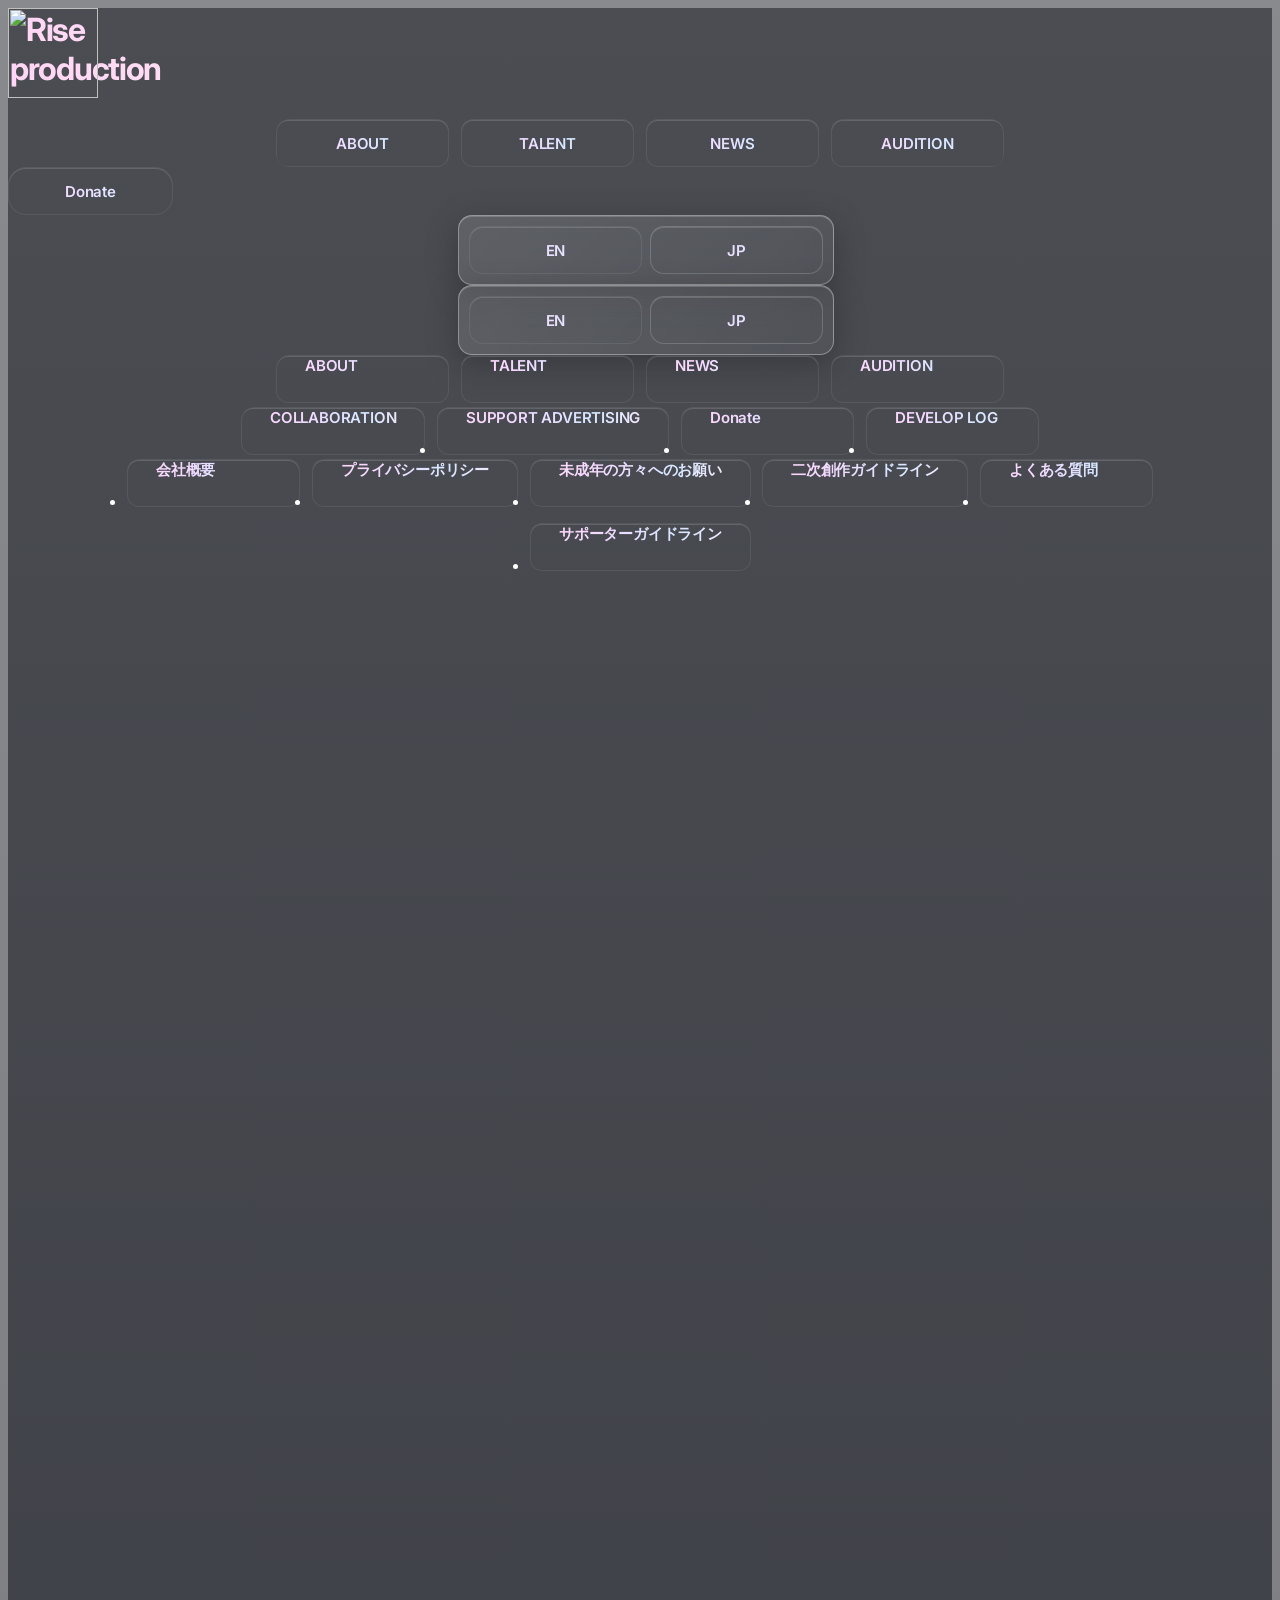
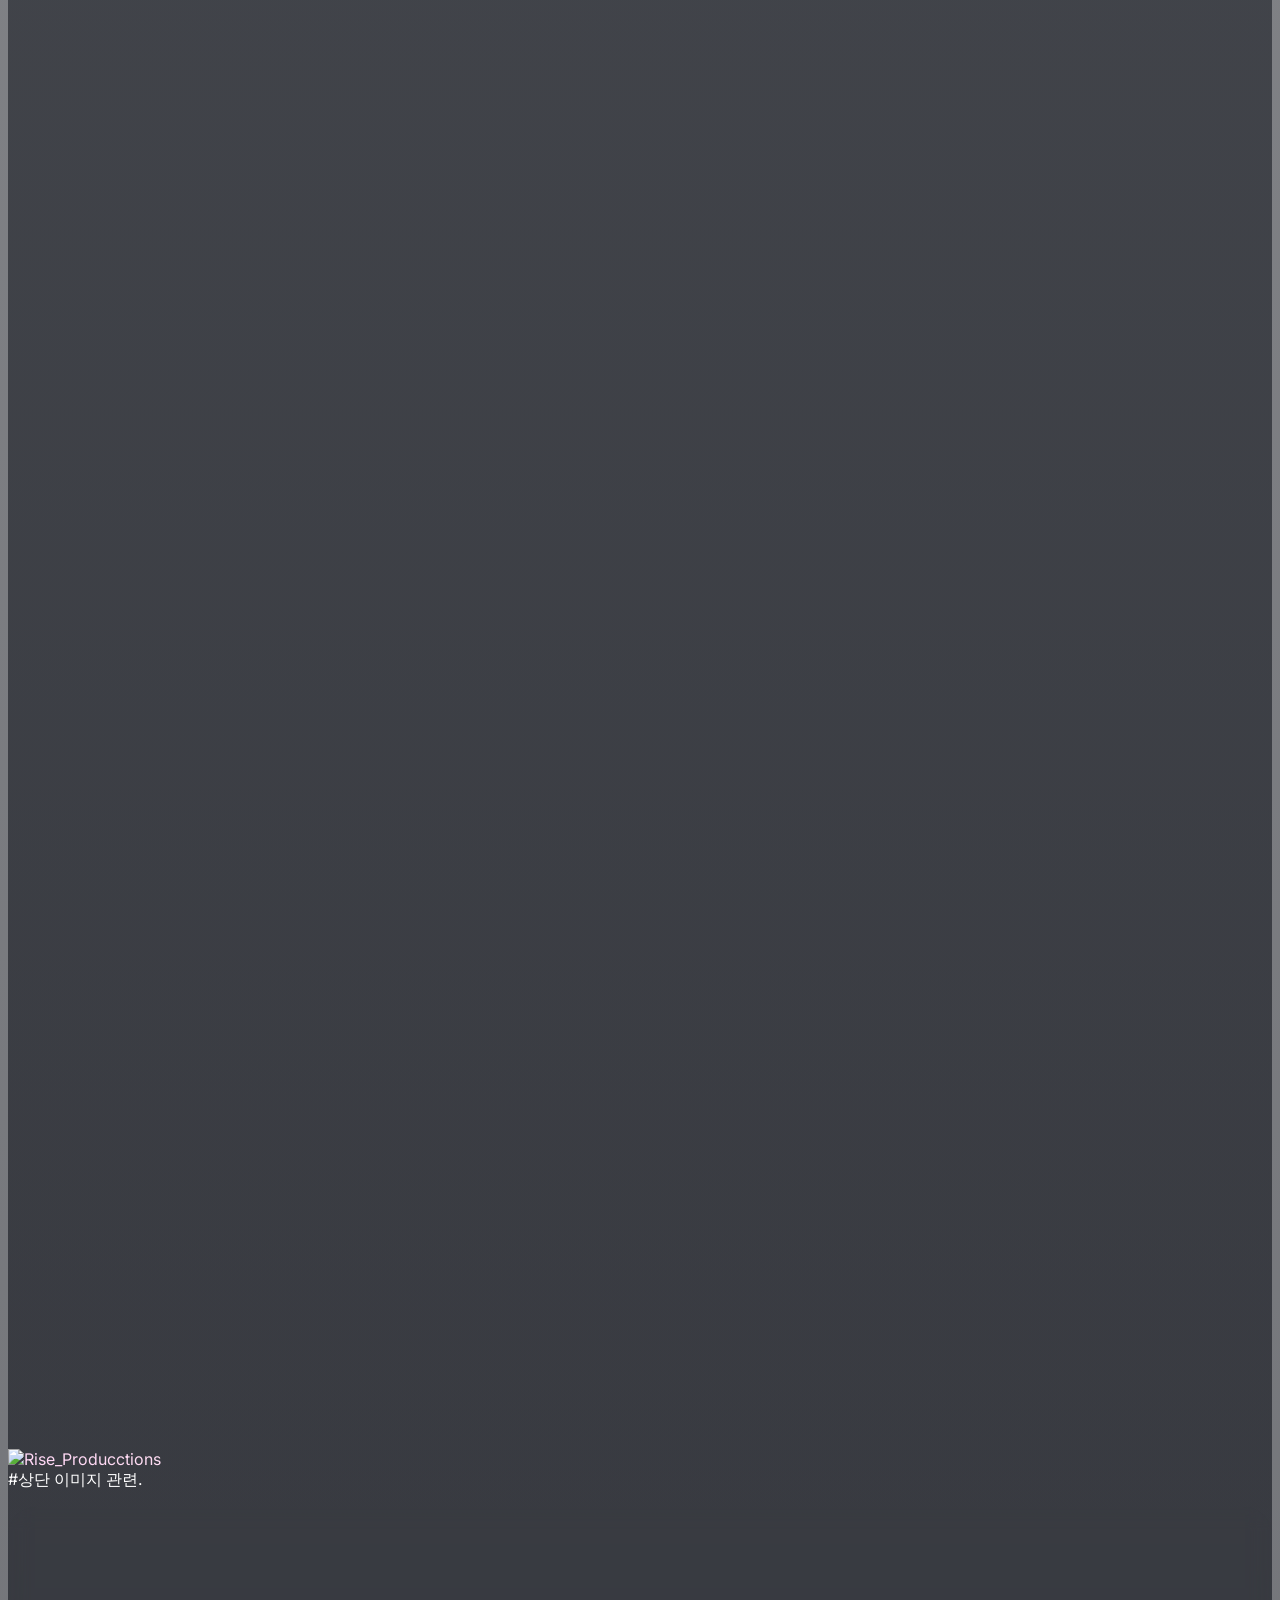
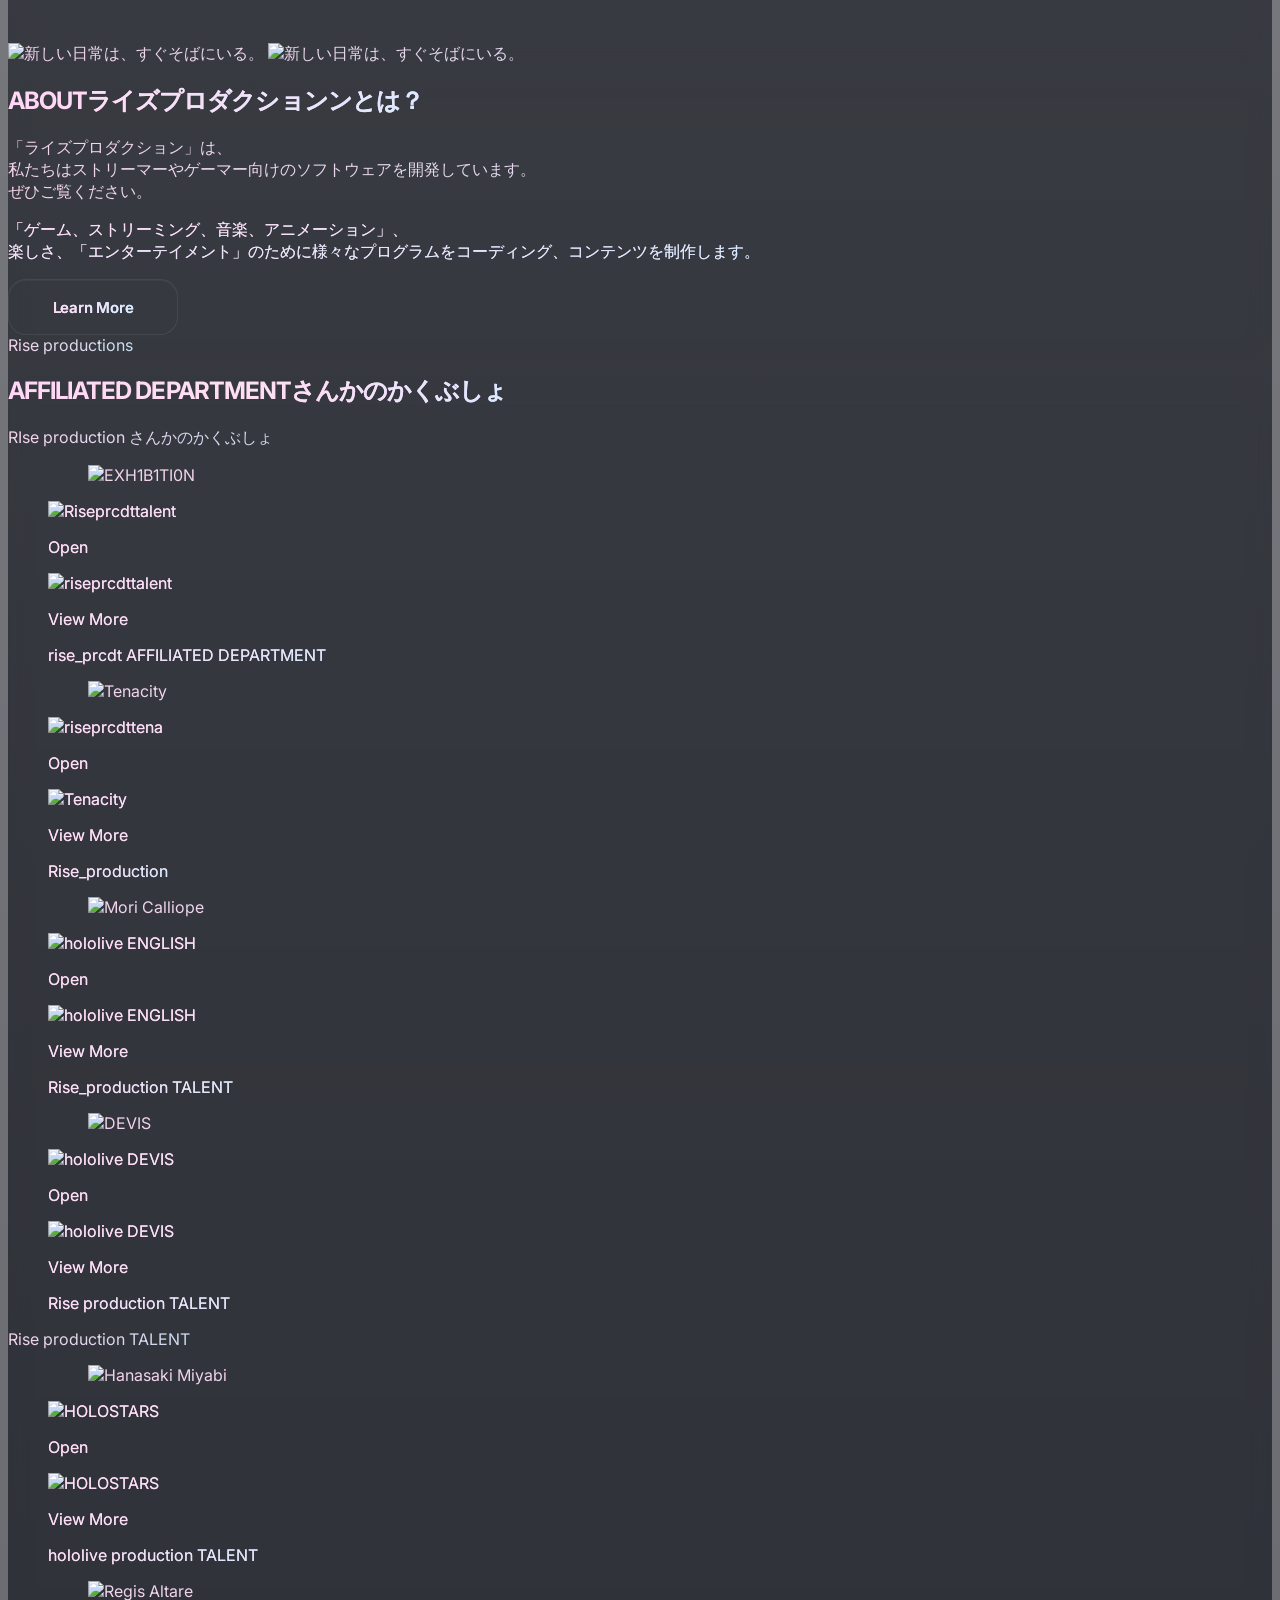
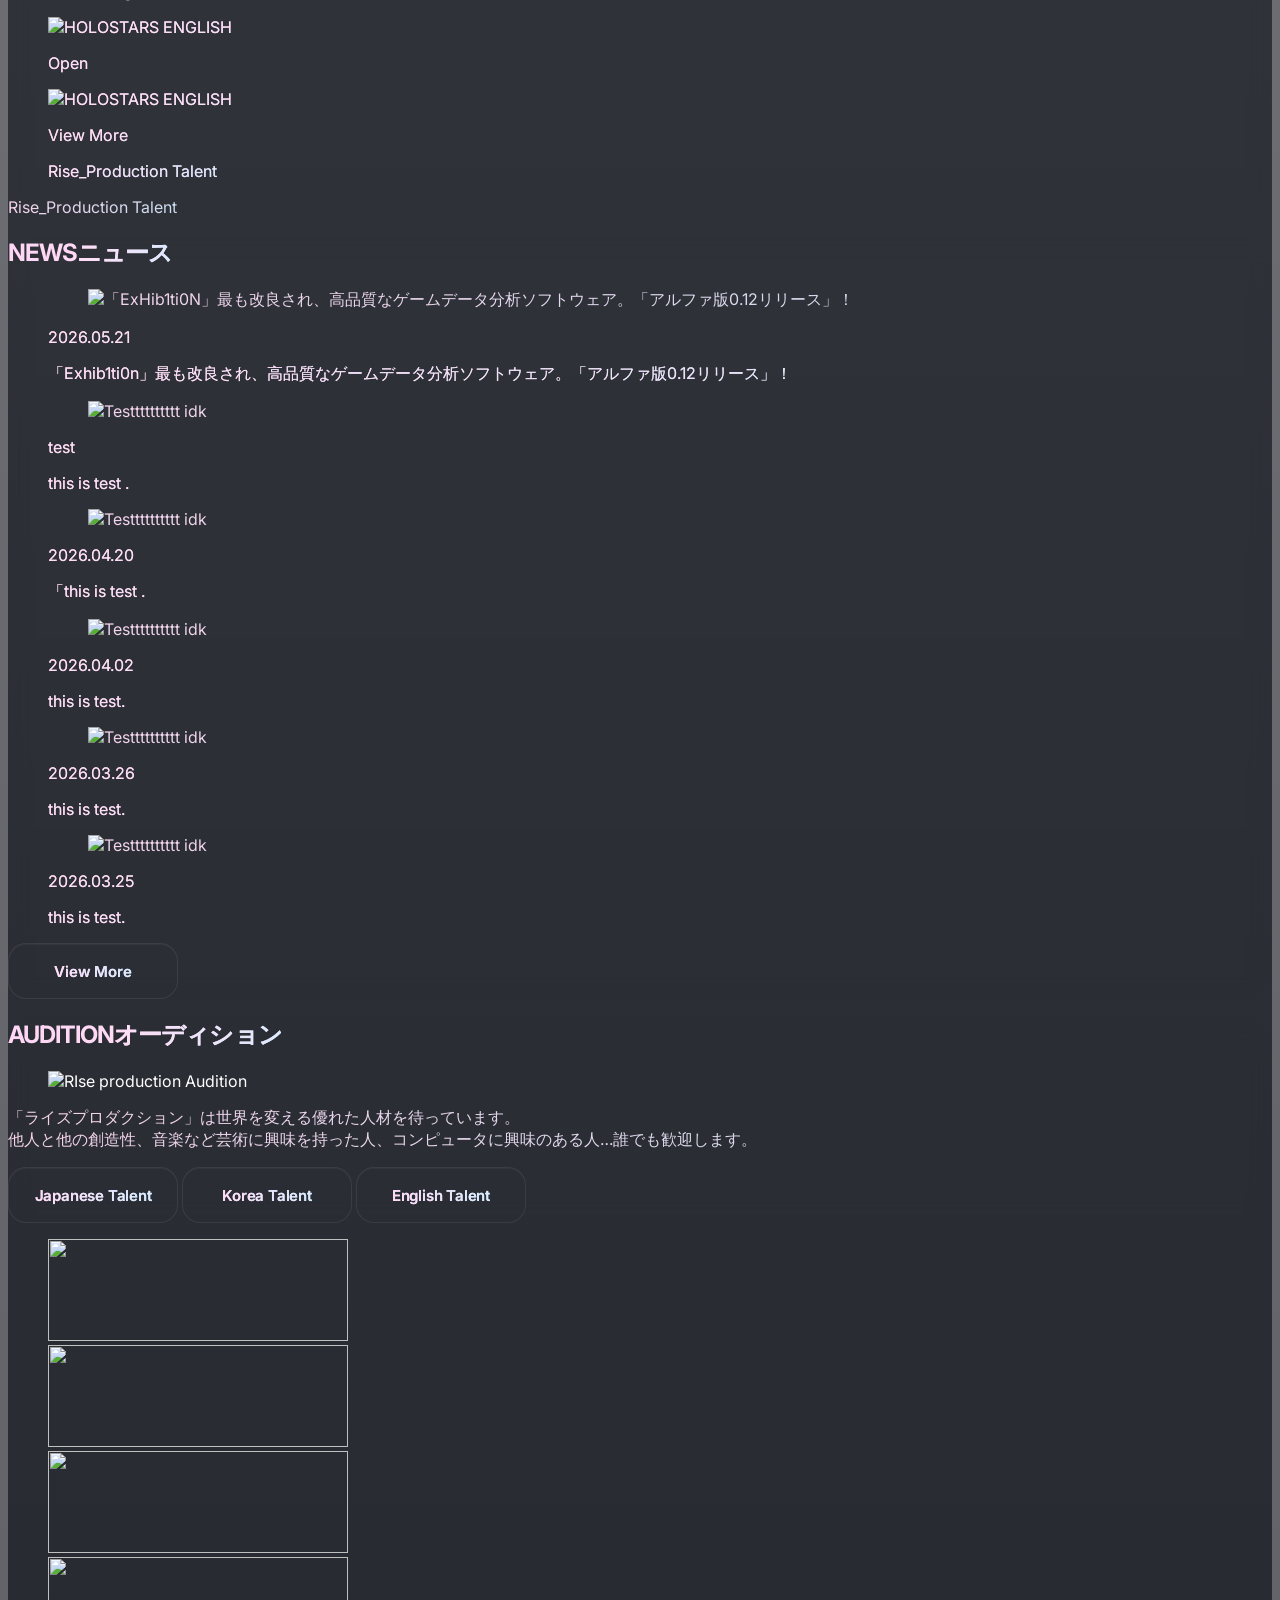
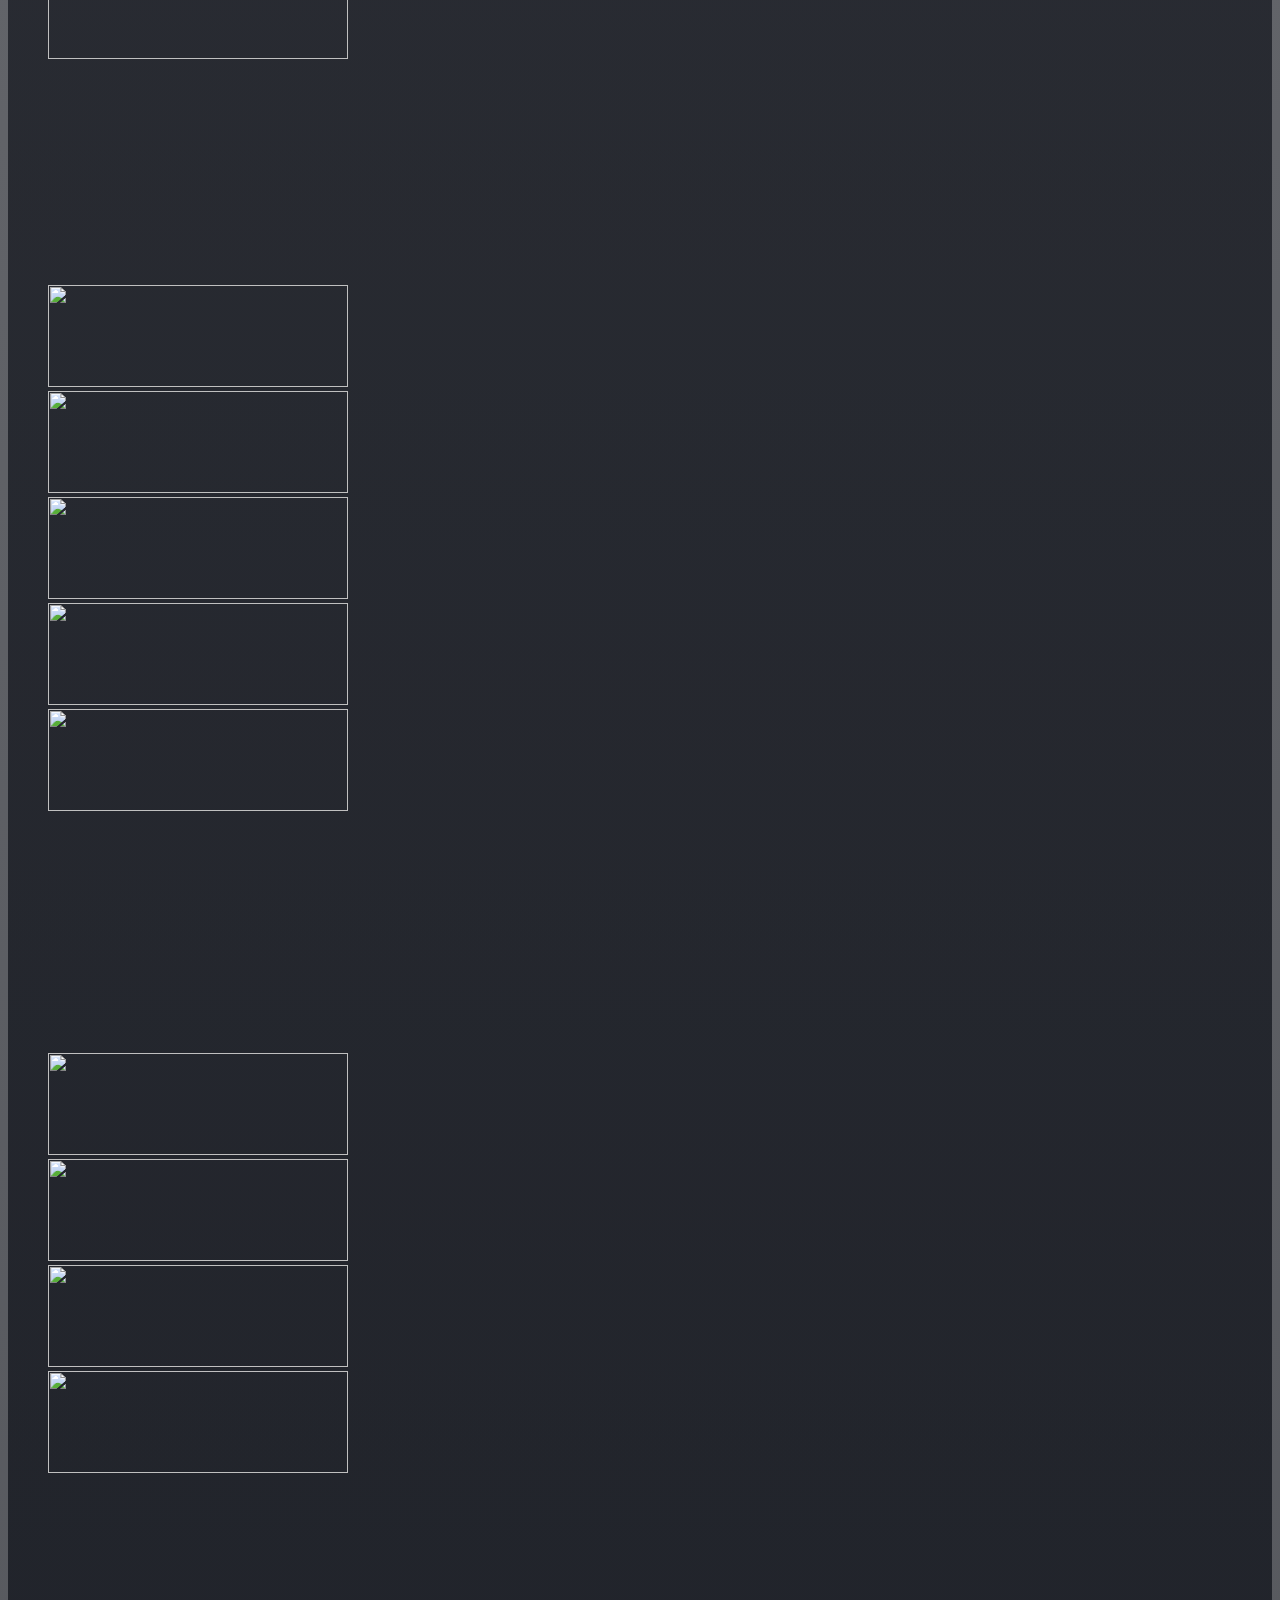
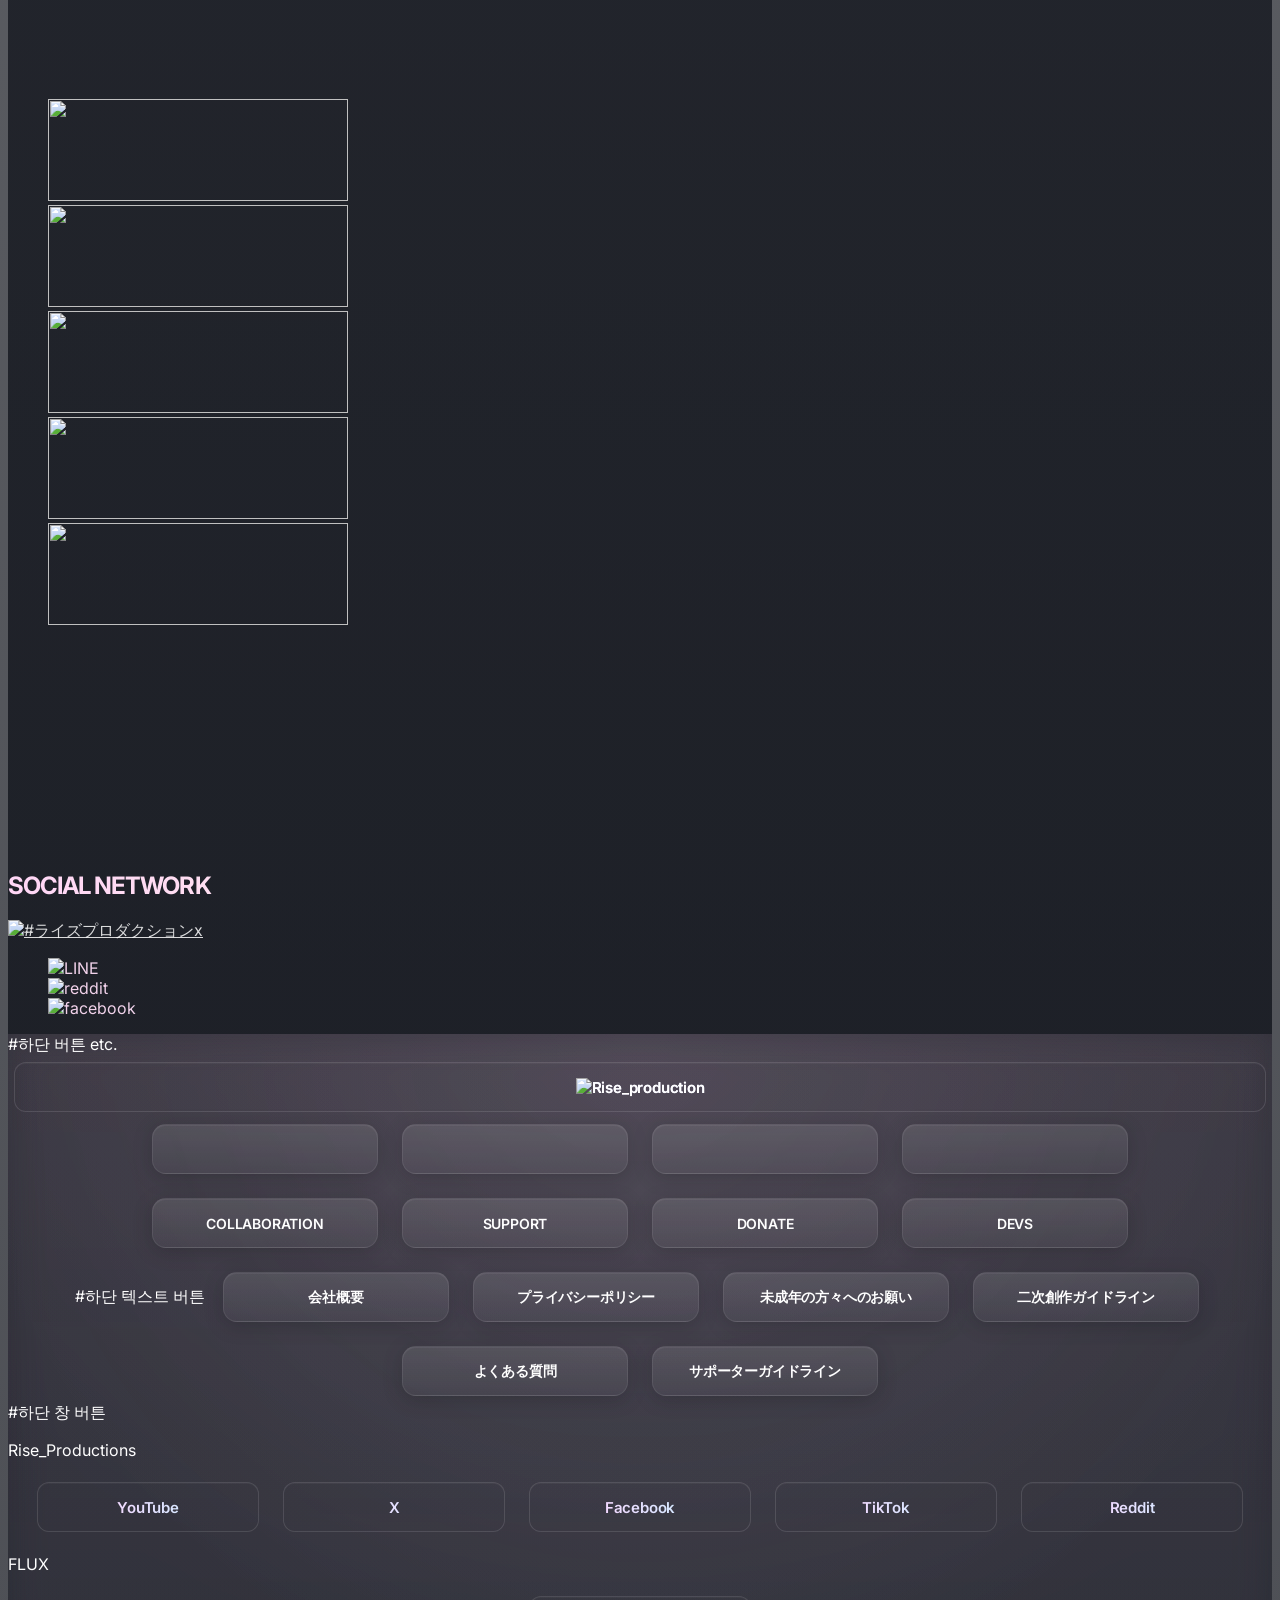
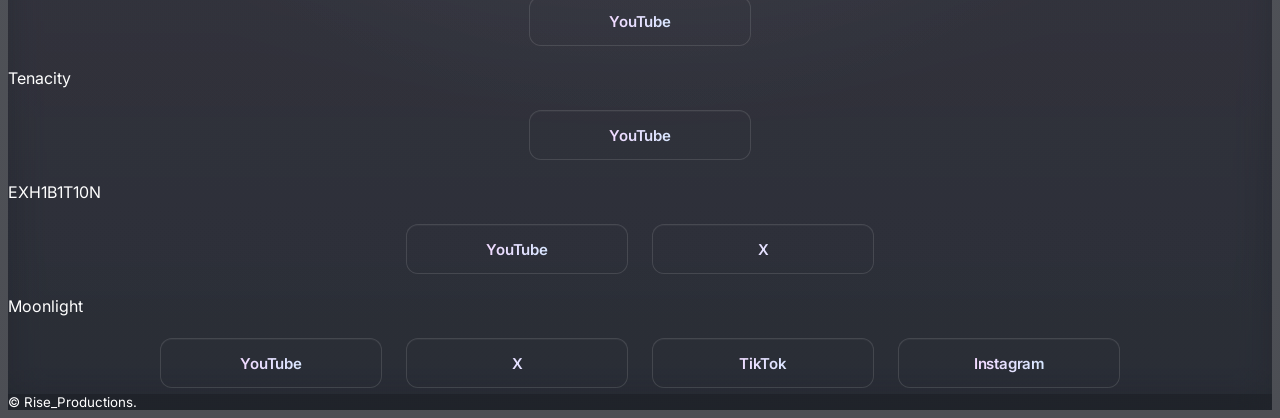
==== commit 2029596d: "Update jhj.html" ====
--- a/jhj.html
+++ b/jhj.html
@@ -2369,8 +2369,8 @@
 	<div class="menu_box">
 		<nav class="left">
 			<div class="lang_btn">
-					<ul class="bogo-language-switcher"><li class="en-US en first"><span class="bogo-language-name"><a rel="alternate" hreflang="en-US" href="https://hololivepro.com/en/" title="EN">EN</a></span></li>
-<li class="ja current last"><span class="bogo-language-name"><a rel="alternate" hreflang="ja" href="https://hololivepro.com/" title="JP" class="current" aria-current="page">JP</a></span></li>
+					<ul class="bogo-language-switcher"><li class="en-US en first"><span class="bogo-language-name"><a rel="alternate" hreflang="en-US" href="https://riseprcdt.github.io/Rise_prcdt/en/" title="EN">EN</a></span></li>
+<li class="ja current last"><span class="bogo-language-name"><a rel="alternate" hreflang="ja" href="https://riseprcdt.github.io/Rise_prcdt/" title="JP" class="current" aria-current="page">JP</a></span></li>
 </ul>
 					</div>
 										<ul class="txt_nav nav_01">
@@ -2383,7 +2383,7 @@
 				<li><a href="https://github.com/Riseprcdt/Rise_prcdt/collaboration">COLLABORATION</a></li>
 				<li><a href="https://github.com/Riseprcdt/Rise_prcdt/support_advertising">SUPPORT ADVERTISING</a></li>
 				<li><a href="https://github.com/Riseprcdt/Rise_prcdt/donate" target="_blank">Donate<span class="ex_icon icon_black"></span></a></li>
-				<li><a href="https://github.com/Riseprcdt/Rise_prcdt/develope" target="_blank">DEVELOPE LOG<span class="ex_icon icon_black"></span></a></li>
+				<li><a href="https://github.com/Riseprcdt/Rise_prcdt/develope" target="_blank">DEVELOP LOG<span class="ex_icon icon_black"></span></a></li>
 			</ul>
 														<ul class="txt_nav nav_03">
 								<li><a href="https://github.com/Riseprcdt/Rise_prcdt/" target="_blank">会社概要<span class="ex_icon icon_black"></span></a></li>
@@ -2866,16 +2866,16 @@
     <nav class="foot_nav">
       
 <ul class="nav_01">
-<li><a href="https://hololivepro.com/about">ABOUT</a></li>
-<li><a href="https://hololivepro.com/#top_talent">TALENT</a></li>
-<li><a href="https://hololivepro.com/news">NEWS</a></li>
-<li><a href="https://audition.hololivepro.com/" target="_blank">AUDITION<span class="ex_icon"></span></a></li>
+<li><a href="https://riseprcdt.github.io/Rise_prcdt/about">ABOUT</a></li>
+<li><a href="https://riseprcdt.github.io/Rise_prcdt/#top_talent">TALENT</a></li>
+<li><a href="https://riseprcdt.github.io/Rise_prcdt/news">NEWS</a></li>
+<li><a href="https://riseprcdt.github.io/Rise_prcdt/audition" target="_blank">AUDITION<span class="ex_icon"></span></a></li>
 </ul>
 <ul class="nav_02">
-<li><a href="https://hololivepro.com/collaboration">COLLABORATION</a></li>
-<li><a href="https://hololivepro.com/support_advertising">SUPPORT ADVERTISING</a></li>
-<li><a href="https://shop.hololivepro.com/" target="_blank">OFFICIAL SHOP<span class="ex_icon"></span></a></li>
-<li><a href="https://schedule.hololive.tv/" target="_blank">HOLODULE<span class="ex_icon"></span></a></li>
+<li><a href="https://riseprcdt.github.io/Rise_prcdt/collaboration">COLLABORATION</a></li>
+<li><a href="https://riseprcdt.github.io/Rise_prcdt/support">SUPPORT</a></li>
+<li><a href="https://riseprcdt.github.io/Rise_prcdt/donate" target="_blank">DONATE<span class="ex_icon"></span></a></li>
+<li><a href="https://riseprcdt.github.io/Rise_prcdt/DEVLOG" target="_blank">DEVS<span class="ex_icon"></span></a></li>
 </ul>
     <ul class="nav_03">
 #하단 텍스트 버튼
@@ -2917,7 +2917,7 @@
 </ul>
 </div>
 <div class="content">
-<p class="stit">Clean</p>
+<p class="stit">EXH1B1T10N</p>
 <ul>
 <li><a href="https://www.youtube.com/channel/UCWsfcksUUpoEvhia0_ut0bA" target="_blank">YouTube<span class="ex_icon"></span></a></li>
 <li><a href="https://twitter.com/holostarstv" target="_blank">X<span class="ex_icon"></span></a></li>
@@ -2965,4 +2965,4 @@
 <!--top-->
 
 </body>
-</html>+</html>
